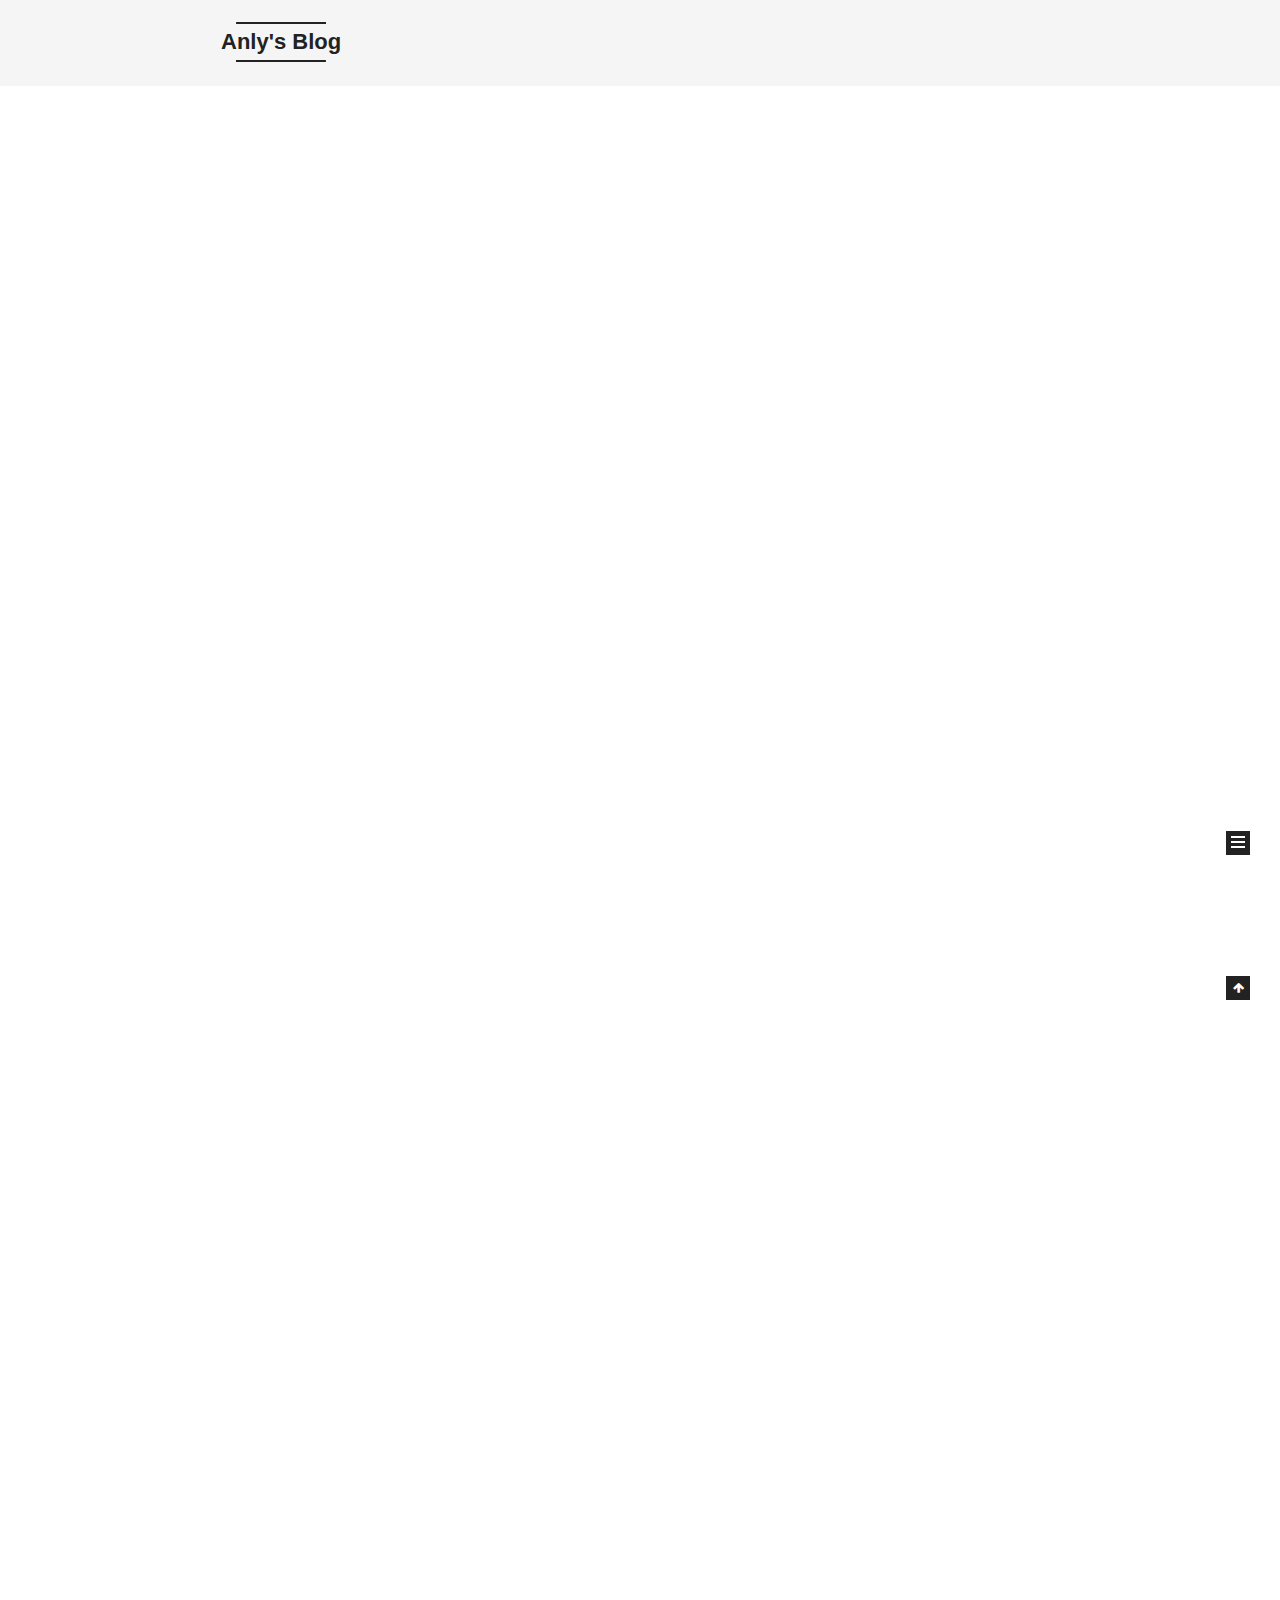
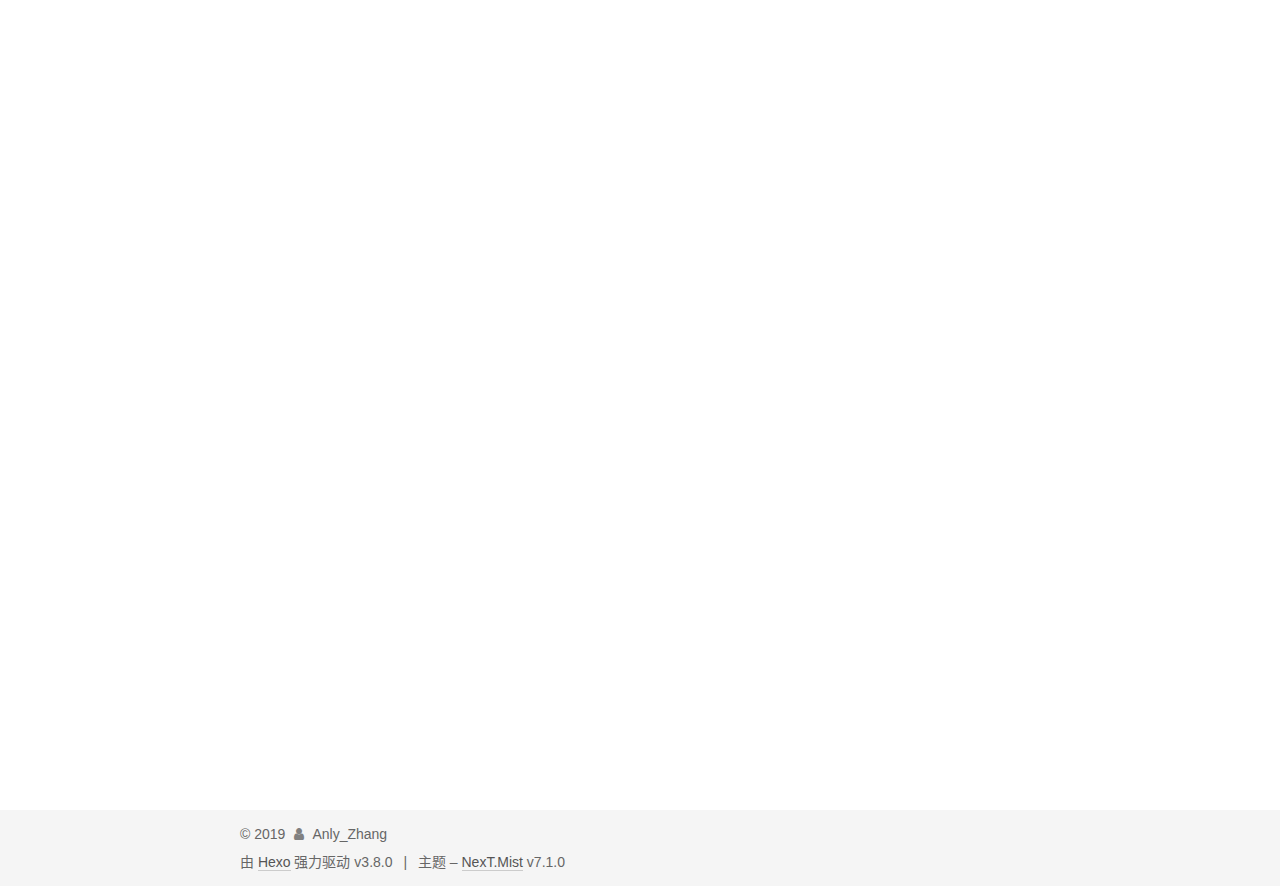
==== index.html @ f2e1e845 "Site updated: 2019-04-03 18:33:13" ====
<!DOCTYPE html>












  


<html class="theme-next mist use-motion" lang="zh-CN">
<head><meta name="generator" content="Hexo 3.8.0">
  <meta charset="UTF-8">
<meta http-equiv="X-UA-Compatible" content="IE=edge">
<meta name="viewport" content="width=device-width, initial-scale=1, maximum-scale=2">
<meta name="theme-color" content="#222">
























<link rel="stylesheet" href="/lib/font-awesome/css/font-awesome.min.css?v=4.6.2">

<link rel="stylesheet" href="/css/main.css?v=7.1.0">


  <link rel="apple-touch-icon" sizes="180x180" href="/images/apple-touch-icon-next.png?v=7.1.0">


  <link rel="icon" type="image/png" sizes="32x32" href="/images/favicon-32x32-next.png?v=7.1.0">


  <link rel="icon" type="image/png" sizes="16x16" href="/images/favicon-16x16-next.png?v=7.1.0">


  <link rel="mask-icon" href="/images/logo.svg?v=7.1.0" color="#222">







<script id="hexo.configurations">
  var NexT = window.NexT || {};
  var CONFIG = {
    root: '/',
    scheme: 'Mist',
    version: '7.1.0',
    sidebar: {"position":"left","display":"post","offset":12,"onmobile":false,"dimmer":false},
    back2top: true,
    back2top_sidebar: false,
    fancybox: false,
    fastclick: false,
    lazyload: false,
    tabs: true,
    motion: {"enable":true,"async":false,"transition":{"post_block":"fadeIn","post_header":"slideDownIn","post_body":"slideDownIn","coll_header":"slideLeftIn","sidebar":"slideUpIn"}},
    algolia: {
      applicationID: '',
      apiKey: '',
      indexName: '',
      hits: {"per_page":10},
      labels: {"input_placeholder":"Search for Posts","hits_empty":"We didn't find any results for the search: ${query}","hits_stats":"${hits} results found in ${time} ms"}
    }
  };
</script>


  




  <meta property="og:type" content="website">
<meta property="og:title" content="Anly&#39;s Blog">
<meta property="og:url" content="http://yoursite.com/index.html">
<meta property="og:site_name" content="Anly&#39;s Blog">
<meta property="og:locale" content="zh-CN">
<meta name="twitter:card" content="summary">
<meta name="twitter:title" content="Anly&#39;s Blog">





  
  
  <link rel="canonical" href="http://yoursite.com/">



<script id="page.configurations">
  CONFIG.page = {
    sidebar: "",
  };
</script>

  <title>Anly's Blog</title>
  












  <noscript>
  <style>
  .use-motion .motion-element,
  .use-motion .brand,
  .use-motion .menu-item,
  .sidebar-inner,
  .use-motion .post-block,
  .use-motion .pagination,
  .use-motion .comments,
  .use-motion .post-header,
  .use-motion .post-body,
  .use-motion .collection-title { opacity: initial; }

  .use-motion .logo,
  .use-motion .site-title,
  .use-motion .site-subtitle {
    opacity: initial;
    top: initial;
  }

  .use-motion .logo-line-before i { left: initial; }
  .use-motion .logo-line-after i { right: initial; }
  </style>
</noscript>

</head>

<body itemscope itemtype="http://schema.org/WebPage" lang="zh-CN">

  
  
    
  

  <div class="container sidebar-position-left 
  page-home">
    <div class="headband"></div>

    <header id="header" class="header" itemscope itemtype="http://schema.org/WPHeader">
      <div class="header-inner"><div class="site-brand-wrapper">
  <div class="site-meta">
    

    <div class="custom-logo-site-title">
      <a href="/" class="brand" rel="start">
        <span class="logo-line-before"><i></i></span>
        <span class="site-title">Anly's Blog</span>
        <span class="logo-line-after"><i></i></span>
      </a>
    </div>
    
      
        <p class="site-subtitle">记录生活、工作、学习、成长过程。</p>
      
    
    
  </div>

  <div class="site-nav-toggle">
    <button aria-label="切换导航栏">
      <span class="btn-bar"></span>
      <span class="btn-bar"></span>
      <span class="btn-bar"></span>
    </button>
  </div>
</div>



<nav class="site-nav">
  
    <ul id="menu" class="menu">
      
        
        
        
          
          <li class="menu-item menu-item-home menu-item-active">

    
    
    
      
    

    

    <a href="/" rel="section"><i class="menu-item-icon fa fa-fw fa-home"></i> <br>首页</a>

  </li>
        
        
        
          
          <li class="menu-item menu-item-database">

    
    
    
      
    

    

    <a href="/categories/database" rel="section"><i class="menu-item-icon fa fa-fw fa-database"></i> <br>database</a>

  </li>
        
        
        
          
          <li class="menu-item menu-item-life">

    
    
    
      
    

    

    <a href="/categories/life" rel="section"><i class="menu-item-icon fa fa-fw fa-th"></i> <br>life</a>

  </li>
        
        
        
          
          <li class="menu-item menu-item-archives">

    
    
    
      
    

    

    <a href="/archives/" rel="section"><i class="menu-item-icon fa fa-fw fa-archive"></i> <br>归档</a>

  </li>
        
        
        
          
          <li class="menu-item menu-item-about">

    
    
    
      
    

    

    <a href="/about/" rel="section"><i class="menu-item-icon fa fa-fw fa-user"></i> <br>关于</a>

  </li>

      
      
        <li class="menu-item menu-item-search">
          
            <a href="javascript:;" class="popup-trigger">
          
            
              <i class="menu-item-icon fa fa-search fa-fw"></i> <br>搜索</a>
        </li>
      
    </ul>
  

  
    

  

  
    <div class="site-search">
      
  <div class="popup search-popup local-search-popup">
  <div class="local-search-header clearfix">
    <span class="search-icon">
      <i class="fa fa-search"></i>
    </span>
    <span class="popup-btn-close">
      <i class="fa fa-times-circle"></i>
    </span>
    <div class="local-search-input-wrapper">
      <input autocomplete="off" placeholder="搜索..." spellcheck="false" type="text" id="local-search-input">
    </div>
  </div>
  <div id="local-search-result"></div>
</div>



    </div>
  
</nav>



  



</div>
    </header>

    


    <main id="main" class="main">
      <div class="main-inner">
        <div class="content-wrap">
          
          <div id="content" class="content">
            
  <section id="posts" class="posts-expand">
    
      

  

  
  
  

  

  <article class="post post-type-normal" itemscope itemtype="http://schema.org/Article">
  
  
  
  <div class="post-block">
    <link itemprop="mainEntityOfPage" href="http://yoursite.com/2019/04/03/pmm-install/">

    <span hidden itemprop="author" itemscope itemtype="http://schema.org/Person">
      <meta itemprop="name" content="Anly_Zhang">
      <meta itemprop="description" content>
      <meta itemprop="image" content="/images/avatar.gif">
    </span>

    <span hidden itemprop="publisher" itemscope itemtype="http://schema.org/Organization">
      <meta itemprop="name" content="Anly's Blog">
    </span>

    
      <header class="post-header">

        
        
          <h1 class="post-title" itemprop="name headline">
                
                
                <a href="/2019/04/03/pmm-install/" class="post-title-link" itemprop="url">PMM部署方案</a>
              
            
          </h1>
        

        <div class="post-meta">
          <span class="post-time">

            
            
            

            
              <span class="post-meta-item-icon">
                <i class="fa fa-calendar-o"></i>
              </span>
              
                <span class="post-meta-item-text">发表于</span>
              

              
                
              

              <time title="创建时间：2019-04-03 17:22:12 / 修改时间：18:32:42" itemprop="dateCreated datePublished" datetime="2019-04-03T17:22:12+08:00">2019-04-03</time>
            

            
              

              
            
          </span>

          
            <span class="post-category">
            
              <span class="post-meta-divider">|</span>
            
              <span class="post-meta-item-icon">
                <i class="fa fa-folder-o"></i>
              </span>
              
                <span class="post-meta-item-text">分类于</span>
              
              
                <span itemprop="about" itemscope itemtype="http://schema.org/Thing"><a href="/categories/database/" itemprop="url" rel="index"><span itemprop="name">database</span></a></span>

                
                
              
            </span>
          

          
            
            
          

          
          

          

          

          

        </div>
      </header>
    

    
    
    
    <div class="post-body" itemprop="articleBody">

      
      

      
        
          <h3 id="安装包准备"><a href="#安装包准备" class="headerlink" title="安装包准备"></a>安装包准备</h3><p>PMM 有两种安装方式：</p>
<ul>
<li>使用Docker进行部署</li>
<li>直接下载官方提供的集成了PMM的OVF文件<h3 id="部署环境"><a href="#部署环境" class="headerlink" title="部署环境"></a>部署环境</h3></li>
</ul>
<ol>
<li>操作系统： Centos 7</li>
<li>内存：3G</li>
<li>硬盘：30GB<h3 id="逻辑架构"><a href="#逻辑架构" class="headerlink" title="逻辑架构"></a>逻辑架构</h3><img src="https://s2.ax1x.com/2019/04/03/AgV8M9.png" alt><h3 id="部署步骤"><a href="#部署步骤" class="headerlink" title="部署步骤"></a>部署步骤</h3></li>
</ol>
<ul>
<li>操作系统是部署Docker<figure class="highlight plain"><table><tr><td class="gutter"><pre><span class="line">1</span><br><span class="line">2</span><br><span class="line">3</span><br></pre></td><td class="code"><pre><span class="line">yum -y install docker</span><br><span class="line">systemctl start docker.service</span><br><span class="line">systemctl enable docker.service</span><br></pre></td></tr></table></figure>
</li>
</ul>
          <!--noindex-->
          
            <div class="post-button text-center">
              <a class="btn" href="/2019/04/03/pmm-install/#more" rel="contents">
                阅读全文 &raquo;
              </a>
            </div>
          
          <!--/noindex-->
        
      
    </div>

    

    
    
    

    

    
      
    
    

    

    <footer class="post-footer">
      

      

      

      
      
        <div class="post-eof"></div>
      
    </footer>
  </div>
  
  
  
  </article>


    
      

  

  
  
  

  

  <article class="post post-type-normal" itemscope itemtype="http://schema.org/Article">
  
  
  
  <div class="post-block">
    <link itemprop="mainEntityOfPage" href="http://yoursite.com/2019/04/03/ogg-silent-install/">

    <span hidden itemprop="author" itemscope itemtype="http://schema.org/Person">
      <meta itemprop="name" content="Anly_Zhang">
      <meta itemprop="description" content>
      <meta itemprop="image" content="/images/avatar.gif">
    </span>

    <span hidden itemprop="publisher" itemscope itemtype="http://schema.org/Organization">
      <meta itemprop="name" content="Anly's Blog">
    </span>

    
      <header class="post-header">

        
        
          <h1 class="post-title" itemprop="name headline">
                
                
                <a href="/2019/04/03/ogg-silent-install/" class="post-title-link" itemprop="url">ogg静默安装</a>
              
            
          </h1>
        

        <div class="post-meta">
          <span class="post-time">

            
            
            

            
              <span class="post-meta-item-icon">
                <i class="fa fa-calendar-o"></i>
              </span>
              
                <span class="post-meta-item-text">发表于</span>
              

              
                
              

              <time title="创建时间：2019-04-03 13:34:34 / 修改时间：16:16:32" itemprop="dateCreated datePublished" datetime="2019-04-03T13:34:34+08:00">2019-04-03</time>
            

            
              

              
            
          </span>

          
            <span class="post-category">
            
              <span class="post-meta-divider">|</span>
            
              <span class="post-meta-item-icon">
                <i class="fa fa-folder-o"></i>
              </span>
              
                <span class="post-meta-item-text">分类于</span>
              
              
                <span itemprop="about" itemscope itemtype="http://schema.org/Thing"><a href="/categories/database/" itemprop="url" rel="index"><span itemprop="name">database</span></a></span>

                
                
              
            </span>
          

          
            
            
          

          
          

          

          

          

        </div>
      </header>
    

    
    
    
    <div class="post-body" itemprop="articleBody">

      
      

      
        
          <h5 id="解压ogg安装包"><a href="#解压ogg安装包" class="headerlink" title="解压ogg安装包"></a>解压ogg安装包</h5><figure class="highlight plain"><table><tr><td class="gutter"><pre><span class="line">1</span><br></pre></td><td class="code"><pre><span class="line">unzip fbo_ggs_Linux_x64_shiphome.zip</span><br></pre></td></tr></table></figure>
<h5 id="创建ogg安装目录"><a href="#创建ogg安装目录" class="headerlink" title="创建ogg安装目录"></a>创建ogg安装目录</h5><figure class="highlight plain"><table><tr><td class="gutter"><pre><span class="line">1</span><br></pre></td><td class="code"><pre><span class="line">mkdir /ogg  该目录需要使用root创建,并授权给oracle用户使用。</span><br></pre></td></tr></table></figure>
<h5 id="配置应答文件"><a href="#配置应答文件" class="headerlink" title="配置应答文件"></a>配置应答文件</h5>
          <!--noindex-->
          
            <div class="post-button text-center">
              <a class="btn" href="/2019/04/03/ogg-silent-install/#more" rel="contents">
                阅读全文 &raquo;
              </a>
            </div>
          
          <!--/noindex-->
        
      
    </div>

    

    
    
    

    

    
      
    
    

    

    <footer class="post-footer">
      

      

      

      
      
        <div class="post-eof"></div>
      
    </footer>
  </div>
  
  
  
  </article>


    
      

  

  
  
  

  

  <article class="post post-type-normal" itemscope itemtype="http://schema.org/Article">
  
  
  
  <div class="post-block">
    <link itemprop="mainEntityOfPage" href="http://yoursite.com/2019/04/02/oracle-backup/">

    <span hidden itemprop="author" itemscope itemtype="http://schema.org/Person">
      <meta itemprop="name" content="Anly_Zhang">
      <meta itemprop="description" content>
      <meta itemprop="image" content="/images/avatar.gif">
    </span>

    <span hidden itemprop="publisher" itemscope itemtype="http://schema.org/Organization">
      <meta itemprop="name" content="Anly's Blog">
    </span>

    
      <header class="post-header">

        
        
          <h1 class="post-title" itemprop="name headline">
                
                
                <a href="/2019/04/02/oracle-backup/" class="post-title-link" itemprop="url">ORACLE数据库备份检查脚本</a>
              
            
          </h1>
        

        <div class="post-meta">
          <span class="post-time">

            
            
            

            
              <span class="post-meta-item-icon">
                <i class="fa fa-calendar-o"></i>
              </span>
              
                <span class="post-meta-item-text">发表于</span>
              

              
                
              

              <time title="创建时间：2019-04-02 18:49:18" itemprop="dateCreated datePublished" datetime="2019-04-02T18:49:18+08:00">2019-04-02</time>
            

            
              

              
                
                <span class="post-meta-divider">|</span>
                

                <span class="post-meta-item-icon">
                  <i class="fa fa-calendar-check-o"></i>
                </span>
                
                  <span class="post-meta-item-text">更新于</span>
                
                <time title="修改时间：2019-04-03 12:11:01" itemprop="dateModified" datetime="2019-04-03T12:11:01+08:00">2019-04-03</time>
              
            
          </span>

          
            <span class="post-category">
            
              <span class="post-meta-divider">|</span>
            
              <span class="post-meta-item-icon">
                <i class="fa fa-folder-o"></i>
              </span>
              
                <span class="post-meta-item-text">分类于</span>
              
              
                <span itemprop="about" itemscope itemtype="http://schema.org/Thing"><a href="/categories/database/" itemprop="url" rel="index"><span itemprop="name">database</span></a></span>

                
                
              
            </span>
          

          
            
            
          

          
          

          

          

          

        </div>
      </header>
    

    
    
    
    <div class="post-body" itemprop="articleBody">

      
      

      
        
          
            <h4 id="ORACLE数据库备份结果检查："><a href="#ORACLE数据库备份结果检查：" class="headerlink" title="ORACLE数据库备份结果检查："></a>ORACLE数据库备份结果检查：</h4><figure class="highlight plain"><table><tr><td class="gutter"><pre><span class="line">1</span><br><span class="line">2</span><br><span class="line">3</span><br><span class="line">4</span><br><span class="line">5</span><br><span class="line">6</span><br><span class="line">7</span><br><span class="line">8</span><br><span class="line">9</span><br><span class="line">10</span><br><span class="line">11</span><br><span class="line">12</span><br><span class="line">13</span><br><span class="line">14</span><br><span class="line">15</span><br><span class="line">16</span><br><span class="line">17</span><br><span class="line">18</span><br><span class="line">19</span><br><span class="line">20</span><br><span class="line">21</span><br><span class="line">22</span><br><span class="line">23</span><br><span class="line">24</span><br></pre></td><td class="code"><pre><span class="line">SELECT A.RECID &quot;BACKUP SET&quot;,</span><br><span class="line">         A.SET_STAMP,</span><br><span class="line">         DECODE (B.INCREMENTAL_LEVEL,</span><br><span class="line">                 &apos;&apos;, DECODE (BACKUP_TYPE, &apos;L&apos;, &apos;Archivelog&apos;, &apos;Full&apos;),</span><br><span class="line">                 1, &apos;Incr-1&apos;,</span><br><span class="line">                 0, &apos;Incr-0&apos;,</span><br><span class="line">                 B.INCREMENTAL_LEVEL)</span><br><span class="line">            &quot;Type LV&quot;,</span><br><span class="line">         B.CONTROLFILE_INCLUDED &quot;including CTL&quot;,</span><br><span class="line">         DECODE (A.STATUS,</span><br><span class="line">                 &apos;A&apos;, &apos;AVAILABLE&apos;,</span><br><span class="line">                 &apos;D&apos;, &apos;DELETED&apos;,</span><br><span class="line">                 &apos;X&apos;, &apos;EXPIRED&apos;,</span><br><span class="line">                 &apos;ERROR&apos;)</span><br><span class="line">            &quot;STATUS&quot;,</span><br><span class="line">         A.DEVICE_TYPE &quot;Device Type&quot;,</span><br><span class="line">         A.START_TIME &quot;Start Time&quot;,</span><br><span class="line">         A.COMPLETION_TIME &quot;Completion Time&quot;,</span><br><span class="line">         A.ELAPSED_SECONDS &quot;Elapsed Seconds&quot;,</span><br><span class="line">         A.TAG &quot;Tag&quot;,</span><br><span class="line">         A.HANDLE &quot;Path&quot;</span><br><span class="line">    FROM GV$BACKUP_PIECE A, GV$BACKUP_SET B</span><br><span class="line">   WHERE A.SET_STAMP = B.SET_STAMP AND A.DELETED = &apos;NO&apos;</span><br><span class="line">ORDER BY A.COMPLETION_TIME DESC;</span><br></pre></td></tr></table></figure>
          
        
      
    </div>

    

    
    
    

    

    
      
    
    

    

    <footer class="post-footer">
      

      

      

      
      
        <div class="post-eof"></div>
      
    </footer>
  </div>
  
  
  
  </article>


    
  </section>

  


          </div>
          

        </div>
        
          
  
  <div class="sidebar-toggle">
    <div class="sidebar-toggle-line-wrap">
      <span class="sidebar-toggle-line sidebar-toggle-line-first"></span>
      <span class="sidebar-toggle-line sidebar-toggle-line-middle"></span>
      <span class="sidebar-toggle-line sidebar-toggle-line-last"></span>
    </div>
  </div>

  <aside id="sidebar" class="sidebar">
    <div class="sidebar-inner">

      

      

      <div class="site-overview-wrap sidebar-panel sidebar-panel-active">
        <div class="site-overview">
          <div class="site-author motion-element" itemprop="author" itemscope itemtype="http://schema.org/Person">
            
              <p class="site-author-name" itemprop="name">Anly_Zhang</p>
              <div class="site-description motion-element" itemprop="description"></div>
          </div>

          
            <nav class="site-state motion-element">
              
                <div class="site-state-item site-state-posts">
                
                  <a href="/archives/">
                
                    <span class="site-state-item-count">3</span>
                    <span class="site-state-item-name">日志</span>
                  </a>
                </div>
              

              
                
                
                <div class="site-state-item site-state-categories">
                  
                    
                    
                      
                    
                    <span class="site-state-item-count">1</span>
                    <span class="site-state-item-name">分类</span>
                  
                </div>
              

              
            </nav>
          

          

          

          

          

          
          

          
            
          
          

        </div>
      </div>

      

      

    </div>
  </aside>
  


        
      </div>
    </main>

    <footer id="footer" class="footer">
      <div class="footer-inner">
        <div class="copyright">&copy; <span itemprop="copyrightYear">2019</span>
  <span class="with-love" id="animate">
    <i class="fa fa-user"></i>
  </span>
  <span class="author" itemprop="copyrightHolder">Anly_Zhang</span>

  

  
</div>


  <div class="powered-by">由 <a href="https://hexo.io" class="theme-link" rel="noopener" target="_blank">Hexo</a> 强力驱动 v3.8.0</div>



  <span class="post-meta-divider">|</span>



  <div class="theme-info">主题 – <a href="https://theme-next.org" class="theme-link" rel="noopener" target="_blank">NexT.Mist</a> v7.1.0</div>




        








        
      </div>
    </footer>

    
      <div class="back-to-top">
        <i class="fa fa-arrow-up"></i>
        
      </div>
    

    

    

    
  </div>

  

<script>
  if (Object.prototype.toString.call(window.Promise) !== '[object Function]') {
    window.Promise = null;
  }
</script>


























  
  <script src="/lib/jquery/index.js?v=2.1.3"></script>

  
  <script src="/lib/velocity/velocity.min.js?v=1.2.1"></script>

  
  <script src="/lib/velocity/velocity.ui.min.js?v=1.2.1"></script>


  


  <script src="/js/utils.js?v=7.1.0"></script>

  <script src="/js/motion.js?v=7.1.0"></script>



  
  


  <script src="/js/schemes/muse.js?v=7.1.0"></script>




  

  


  <script src="/js/next-boot.js?v=7.1.0"></script>


  

  

  

  



  
  <script>
    // Popup Window;
    var isfetched = false;
    var isXml = true;
    // Search DB path;
    var search_path = "search.xml";
    if (search_path.length === 0) {
      search_path = "search.xml";
    } else if (/json$/i.test(search_path)) {
      isXml = false;
    }
    var path = "/" + search_path;
    // monitor main search box;

    var onPopupClose = function (e) {
      $('.popup').hide();
      $('#local-search-input').val('');
      $('.search-result-list').remove();
      $('#no-result').remove();
      $(".local-search-pop-overlay").remove();
      $('body').css('overflow', '');
    }

    function proceedsearch() {
      $("body")
        .append('<div class="search-popup-overlay local-search-pop-overlay"></div>')
        .css('overflow', 'hidden');
      $('.search-popup-overlay').click(onPopupClose);
      $('.popup').toggle();
      var $localSearchInput = $('#local-search-input');
      $localSearchInput.attr("autocapitalize", "none");
      $localSearchInput.attr("autocorrect", "off");
      $localSearchInput.focus();
    }

    // search function;
    var searchFunc = function(path, search_id, content_id) {
      'use strict';

      // start loading animation
      $("body")
        .append('<div class="search-popup-overlay local-search-pop-overlay">' +
          '<div id="search-loading-icon">' +
          '<i class="fa fa-spinner fa-pulse fa-5x fa-fw"></i>' +
          '</div>' +
          '</div>')
        .css('overflow', 'hidden');
      $("#search-loading-icon").css('margin', '20% auto 0 auto').css('text-align', 'center');

      

      $.ajax({
        url: path,
        dataType: isXml ? "xml" : "json",
        async: true,
        success: function(res) {
          // get the contents from search data
          isfetched = true;
          $('.popup').detach().appendTo('.header-inner');
          var datas = isXml ? $("entry", res).map(function() {
            return {
              title: $("title", this).text(),
              content: $("content",this).text(),
              url: $("url" , this).text()
            };
          }).get() : res;
          var input = document.getElementById(search_id);
          var resultContent = document.getElementById(content_id);
          var inputEventFunction = function() {
            var searchText = input.value.trim().toLowerCase();
            var keywords = searchText.split(/[\s\-]+/);
            if (keywords.length > 1) {
              keywords.push(searchText);
            }
            var resultItems = [];
            if (searchText.length > 0) {
              // perform local searching
              datas.forEach(function(data) {
                var isMatch = false;
                var hitCount = 0;
                var searchTextCount = 0;
                var title = data.title.trim();
                var titleInLowerCase = title.toLowerCase();
                var content = data.content.trim().replace(/<[^>]+>/g,"");
                
                var contentInLowerCase = content.toLowerCase();
                var articleUrl = decodeURIComponent(data.url).replace(/\/{2,}/g, '/');
                var indexOfTitle = [];
                var indexOfContent = [];
                // only match articles with not empty titles
                if(title != '') {
                  keywords.forEach(function(keyword) {
                    function getIndexByWord(word, text, caseSensitive) {
                      var wordLen = word.length;
                      if (wordLen === 0) {
                        return [];
                      }
                      var startPosition = 0, position = [], index = [];
                      if (!caseSensitive) {
                        text = text.toLowerCase();
                        word = word.toLowerCase();
                      }
                      while ((position = text.indexOf(word, startPosition)) > -1) {
                        index.push({position: position, word: word});
                        startPosition = position + wordLen;
                      }
                      return index;
                    }

                    indexOfTitle = indexOfTitle.concat(getIndexByWord(keyword, titleInLowerCase, false));
                    indexOfContent = indexOfContent.concat(getIndexByWord(keyword, contentInLowerCase, false));
                  });
                  if (indexOfTitle.length > 0 || indexOfContent.length > 0) {
                    isMatch = true;
                    hitCount = indexOfTitle.length + indexOfContent.length;
                  }
                }

                // show search results

                if (isMatch) {
                  // sort index by position of keyword

                  [indexOfTitle, indexOfContent].forEach(function (index) {
                    index.sort(function (itemLeft, itemRight) {
                      if (itemRight.position !== itemLeft.position) {
                        return itemRight.position - itemLeft.position;
                      } else {
                        return itemLeft.word.length - itemRight.word.length;
                      }
                    });
                  });

                  // merge hits into slices

                  function mergeIntoSlice(text, start, end, index) {
                    var item = index[index.length - 1];
                    var position = item.position;
                    var word = item.word;
                    var hits = [];
                    var searchTextCountInSlice = 0;
                    while (position + word.length <= end && index.length != 0) {
                      if (word === searchText) {
                        searchTextCountInSlice++;
                      }
                      hits.push({position: position, length: word.length});
                      var wordEnd = position + word.length;

                      // move to next position of hit

                      index.pop();
                      while (index.length != 0) {
                        item = index[index.length - 1];
                        position = item.position;
                        word = item.word;
                        if (wordEnd > position) {
                          index.pop();
                        } else {
                          break;
                        }
                      }
                    }
                    searchTextCount += searchTextCountInSlice;
                    return {
                      hits: hits,
                      start: start,
                      end: end,
                      searchTextCount: searchTextCountInSlice
                    };
                  }

                  var slicesOfTitle = [];
                  if (indexOfTitle.length != 0) {
                    slicesOfTitle.push(mergeIntoSlice(title, 0, title.length, indexOfTitle));
                  }

                  var slicesOfContent = [];
                  while (indexOfContent.length != 0) {
                    var item = indexOfContent[indexOfContent.length - 1];
                    var position = item.position;
                    var word = item.word;
                    // cut out 100 characters
                    var start = position - 20;
                    var end = position + 80;
                    if(start < 0){
                      start = 0;
                    }
                    if (end < position + word.length) {
                      end = position + word.length;
                    }
                    if(end > content.length){
                      end = content.length;
                    }
                    slicesOfContent.push(mergeIntoSlice(content, start, end, indexOfContent));
                  }

                  // sort slices in content by search text's count and hits' count

                  slicesOfContent.sort(function (sliceLeft, sliceRight) {
                    if (sliceLeft.searchTextCount !== sliceRight.searchTextCount) {
                      return sliceRight.searchTextCount - sliceLeft.searchTextCount;
                    } else if (sliceLeft.hits.length !== sliceRight.hits.length) {
                      return sliceRight.hits.length - sliceLeft.hits.length;
                    } else {
                      return sliceLeft.start - sliceRight.start;
                    }
                  });

                  // select top N slices in content

                  var upperBound = parseInt('1');
                  if (upperBound >= 0) {
                    slicesOfContent = slicesOfContent.slice(0, upperBound);
                  }

                  // highlight title and content

                  function highlightKeyword(text, slice) {
                    var result = '';
                    var prevEnd = slice.start;
                    slice.hits.forEach(function (hit) {
                      result += text.substring(prevEnd, hit.position);
                      var end = hit.position + hit.length;
                      result += '<b class="search-keyword">' + text.substring(hit.position, end) + '</b>';
                      prevEnd = end;
                    });
                    result += text.substring(prevEnd, slice.end);
                    return result;
                  }

                  var resultItem = '';

                  if (slicesOfTitle.length != 0) {
                    resultItem += "<li><a href='" + articleUrl + "' class='search-result-title'>" + highlightKeyword(title, slicesOfTitle[0]) + "</a>";
                  } else {
                    resultItem += "<li><a href='" + articleUrl + "' class='search-result-title'>" + title + "</a>";
                  }

                  slicesOfContent.forEach(function (slice) {
                    resultItem += "<a href='" + articleUrl + "'>" +
                      "<p class=\"search-result\">" + highlightKeyword(content, slice) +
                      "...</p>" + "</a>";
                  });

                  resultItem += "</li>";
                  resultItems.push({
                    item: resultItem,
                    searchTextCount: searchTextCount,
                    hitCount: hitCount,
                    id: resultItems.length
                  });
                }
              })
            };
            if (keywords.length === 1 && keywords[0] === "") {
              resultContent.innerHTML = '<div id="no-result"><i class="fa fa-search fa-5x"></i></div>'
            } else if (resultItems.length === 0) {
              resultContent.innerHTML = '<div id="no-result"><i class="fa fa-frown-o fa-5x"></i></div>'
            } else {
              resultItems.sort(function (resultLeft, resultRight) {
                if (resultLeft.searchTextCount !== resultRight.searchTextCount) {
                  return resultRight.searchTextCount - resultLeft.searchTextCount;
                } else if (resultLeft.hitCount !== resultRight.hitCount) {
                  return resultRight.hitCount - resultLeft.hitCount;
                } else {
                  return resultRight.id - resultLeft.id;
                }
              });
              var searchResultList = '<ul class=\"search-result-list\">';
              resultItems.forEach(function (result) {
                searchResultList += result.item;
              })
              searchResultList += "</ul>";
              resultContent.innerHTML = searchResultList;
            }
          }

          if ('auto' === 'auto') {
            input.addEventListener('input', inputEventFunction);
          } else {
            $('.search-icon').click(inputEventFunction);
            input.addEventListener('keypress', function (event) {
              if (event.keyCode === 13) {
                inputEventFunction();
              }
            });
          }

          // remove loading animation
          $(".local-search-pop-overlay").remove();
          $('body').css('overflow', '');

          proceedsearch();
        }
      });
    }

    // handle and trigger popup window;
    $('.popup-trigger').click(function(e) {
      e.stopPropagation();
      if (isfetched === false) {
        searchFunc(path, 'local-search-input', 'local-search-result');
      } else {
        proceedsearch();
      };
    });

    $('.popup-btn-close').click(onPopupClose);
    $('.popup').click(function(e){
      e.stopPropagation();
    });
    $(document).on('keyup', function (event) {
      var shouldDismissSearchPopup = event.which === 27 &&
        $('.search-popup').is(':visible');
      if (shouldDismissSearchPopup) {
        onPopupClose();
      }
    });
  </script>





  

  

  

  

  

  

  

  

  

  

  

  

  

  

</body>
</html>
---- css/main.css ----
/* normalize.css v8.0.1 | MIT License | github.com/necolas/normalize.css */
html {
  line-height: 1.15; /* 1 */
  -webkit-text-size-adjust: 100%; /* 2 */
}
body {
  margin: 0;
}
main {
  display: block;
}
h1 {
  font-size: 2em;
  margin: 0.67em 0;
}
hr {
  box-sizing: content-box; /* 1 */
  height: 0; /* 1 */
  overflow: visible; /* 2 */
}
pre {
  font-family: monospace, monospace; /* 1 */
  font-size: 1em; /* 2 */
}
a {
  background-color: transparent;
}
abbr[title] {
  border-bottom: none; /* 1 */
  text-decoration: underline; /* 2 */
  text-decoration: underline dotted; /* 2 */
}
b,
strong {
  font-weight: bolder;
}
code,
kbd,
samp {
  font-family: monospace, monospace; /* 1 */
  font-size: 1em; /* 2 */
}
small {
  font-size: 80%;
}
sub,
sup {
  font-size: 75%;
  line-height: 0;
  position: relative;
  vertical-align: baseline;
}
sub {
  bottom: -0.25em;
}
sup {
  top: -0.5em;
}
img {
  border-style: none;
}
button,
input,
optgroup,
select,
textarea {
  font-family: inherit; /* 1 */
  font-size: 100%; /* 1 */
  line-height: 1.15; /* 1 */
  margin: 0; /* 2 */
}
button,
input {
/* 1 */
  overflow: visible;
}
button,
select {
/* 1 */
  text-transform: none;
}
button,
[type="button"],
[type="reset"],
[type="submit"] {
  -webkit-appearance: button;
}
button::-moz-focus-inner,
[type="button"]::-moz-focus-inner,
[type="reset"]::-moz-focus-inner,
[type="submit"]::-moz-focus-inner {
  border-style: none;
  padding: 0;
}
button:-moz-focusring,
[type="button"]:-moz-focusring,
[type="reset"]:-moz-focusring,
[type="submit"]:-moz-focusring {
  outline: 1px dotted ButtonText;
}
fieldset {
  padding: 0.35em 0.75em 0.625em;
}
legend {
  box-sizing: border-box; /* 1 */
  color: inherit; /* 2 */
  display: table; /* 1 */
  max-width: 100%; /* 1 */
  padding: 0; /* 3 */
  white-space: normal; /* 1 */
}
progress {
  vertical-align: baseline;
}
textarea {
  overflow: auto;
}
[type="checkbox"],
[type="radio"] {
  box-sizing: border-box; /* 1 */
  padding: 0; /* 2 */
}
[type="number"]::-webkit-inner-spin-button,
[type="number"]::-webkit-outer-spin-button {
  height: auto;
}
[type="search"] {
  -webkit-appearance: textfield; /* 1 */
  outline-offset: -2px; /* 2 */
}
[type="search"]::-webkit-search-decoration {
  -webkit-appearance: none;
}
::-webkit-file-upload-button {
  -webkit-appearance: button; /* 1 */
  font: inherit; /* 2 */
}
details {
  display: block;
}
summary {
  display: list-item;
}
template {
  display: none;
}
[hidden] {
  display: none;
}
::selection {
  background: #262a30;
  color: #fff;
}
body {
  position: relative;
  font-family: 'Lato', "PingFang SC", "Microsoft YaHei", sans-serif;
  font-size: 14px;
  line-height: 2;
  color: #555;
  background: #fff;
}
@media (max-width: 991px) {
  body {
    padding-right: 0 !important;
  }
}
@media (min-width: 1200px) {
  body {
    font-size: 16px;
  }
}
h1,
h2,
h3,
h4,
h5,
h6 {
  margin: 20px 0 15px;
  padding: 0;
  font-weight: bold;
  line-height: 1.5;
  font-family: 'Lato', "PingFang SC", "Microsoft YaHei", sans-serif;
}
h1 {
  font-size: 24px;
}
h1 code {
  font-size: 1em;
}
@media (max-width: 767px) {
  h1 {
    font-size: 20px;
  }
  h1 code {
    font-size: 1em;
  }
}
h2 {
  font-size: 22px;
}
h2 code {
  font-size: 1em;
}
@media (max-width: 767px) {
  h2 {
    font-size: 18px;
  }
  h2 code {
    font-size: 1em;
  }
}
h3 {
  font-size: 20px;
}
h3 code {
  font-size: 1em;
}
@media (max-width: 767px) {
  h3 {
    font-size: 16px;
  }
  h3 code {
    font-size: 1em;
  }
}
h4 {
  font-size: 18px;
}
h4 code {
  font-size: 1em;
}
@media (max-width: 767px) {
  h4 {
    font-size: 14px;
  }
  h4 code {
    font-size: 1em;
  }
}
h5 {
  font-size: 16px;
}
h5 code {
  font-size: 1em;
}
@media (max-width: 767px) {
  h5 {
    font-size: 12px;
  }
  h5 code {
    font-size: 1em;
  }
}
h6 {
  font-size: 14px;
}
h6 code {
  font-size: 1em;
}
@media (max-width: 767px) {
  h6 {
    font-size: 10px;
  }
  h6 code {
    font-size: 1em;
  }
}
p {
  margin: 0 0 20px 0;
}
a,
span.exturl {
  overflow-wrap: break-word;
  word-wrap: break-word;
  background-color: transparent;
  color: #555;
  text-decoration: none;
  outline: none;
  border-bottom: 1px solid #999;
  cursor: pointer;
}
a:hover,
span.exturl:hover {
  color: #222;
  border-bottom-color: #222;
}
video {
  max-width: 100%;
  display: block;
  margin-left: auto;
  margin-right: auto;
}
img {
  display: block;
  margin: auto;
  max-width: 100%;
  height: auto;
}
hr {
  margin: 40px 0;
  height: 3px;
  border: none;
  background-color: #ddd;
  background-image: repeating-linear-gradient(-45deg, #fff, #fff 4px, transparent 4px, transparent 8px);
}
blockquote {
  margin: 0;
  padding: 0 15px;
  color: #666;
  border-left: 4px solid #ddd;
}
blockquote cite::before {
  content: "-";
  padding: 0 5px;
}
dt {
  font-weight: 700;
}
dd {
  margin: 0;
  padding: 0;
}
kbd {
  border: 1px solid #ccc;
  border-radius: 0.2em;
  box-shadow: 0.1em 0.1em 0.2em rgba(0,0,0,0.1);
  background-color: #f9f9f9;
  font-family: inherit;
  background-image: linear-gradient(top, #eee, #fff, #eee);
  padding: 0.1em 0.3em;
  white-space: nowrap;
}
.text-left {
  text-align: left;
}
.text-center {
  text-align: center;
}
.text-right {
  text-align: right;
}
.text-justify {
  text-align: justify;
}
.text-nowrap {
  white-space: nowrap;
}
.text-lowercase {
  text-transform: lowercase;
}
.text-uppercase {
  text-transform: uppercase;
}
.text-capitalize {
  text-transform: capitalize;
}
.center-block {
  display: block;
  margin-left: auto;
  margin-right: auto;
}
.clearfix:before,
.clearfix:after {
  content: " ";
  display: table;
}
.clearfix:after {
  clear: both;
}
.pullquote {
  width: 45%;
}
.pullquote.left {
  float: left;
  margin-left: 5px;
  margin-right: 10px;
}
.pullquote.right {
  float: right;
  margin-left: 10px;
  margin-right: 5px;
}
.affix {
  position: fixed;
}
.translation {
  margin-top: -20px;
  font-size: 14px;
  color: #999;
}
.scrollbar-measure {
  width: 100px;
  height: 100px;
  overflow: scroll;
  position: absolute;
  top: -9999px;
}
.use-motion .motion-element {
  opacity: 0;
}
.table-container {
  margin: 20px 0;
  overflow: auto;
  -webkit-overflow-scrolling: touch;
}
table {
  width: 100%;
  border-collapse: collapse;
  border-spacing: 0;
  font-size: 14px;
}
table > tbody > tr:nth-of-type(odd) {
  background-color: #f9f9f9;
}
table > tbody > tr:hover {
  background-color: #f5f5f5;
}
caption,
th,
td {
  padding: 8px;
  text-align: left;
  vertical-align: middle;
  font-weight: normal;
}
th,
td {
  border: 1px solid #ddd;
  border-bottom: 3px solid #ddd;
}
th {
  padding-bottom: 10px;
  font-weight: 700;
}
td {
  border-bottom-width: 1px;
}
html,
body {
  height: 100%;
}
.container {
  position: relative;
}
.header-inner {
  margin: 0 auto;
  padding: 100px 0 70px;
  width: 700px;
}
@media (min-width: 1200px) {
  .container .header-inner {
    width: 800px;
  }
}
@media (min-width: 1600px) {
  .container .header-inner {
    width: 900px;
  }
}
.main-inner {
  margin: 0 auto;
  width: 700px;
}
@media (min-width: 1200px) {
  .container .main-inner {
    width: 800px;
  }
}
@media (min-width: 1600px) {
  .container .main-inner {
    width: 900px;
  }
}
.footer {
  padding: 20px 0;
}
.footer-inner {
  box-sizing: border-box;
  margin: 0px auto;
  width: 700px;
}
@media (min-width: 1200px) {
  .container .footer-inner {
    width: 800px;
  }
}
@media (min-width: 1600px) {
  .container .footer-inner {
    width: 900px;
  }
}
pre,
.highlight {
  overflow: auto;
  margin: 20px 0;
  padding: 0;
  font-size: 14px;
  color: #4d4d4c;
  background: #f7f7f7;
  line-height: 1.6;
}
pre,
code {
  font-family: consolas, Menlo, "PingFang SC", "Microsoft YaHei", monospace;
}
code {
  overflow-wrap: break-word;
  word-wrap: break-word;
  padding: 2px 4px;
  color: #555;
  background: #eee;
  border-radius: 3px;
  font-size: 14px;
}
pre {
  padding: 10px;
}
pre code {
  padding: 0;
  color: #4d4d4c;
  background: none;
  text-shadow: none;
}
.highlight {
  border-radius: 1px;
}
.highlight pre {
  border: none;
  margin: 0;
  padding: 10px 0;
}
.highlight table {
  margin: 0;
  width: auto;
  border: none;
}
.highlight td {
  border: none;
  padding: 0;
}
.highlight figcaption {
  font-size: 1em;
  color: #4d4d4c;
  line-height: 1em;
  margin-bottom: 1em;
  margin: 0em;
  padding: 0.5em;
  background: #eee;
  border-bottom: 1px solid #e9e9e9;
}
.highlight figcaption:before,
.highlight figcaption:after {
  content: " ";
  display: table;
}
.highlight figcaption:after {
  clear: both;
}
.highlight figcaption a {
  float: right;
  color: #4d4d4c;
}
.highlight figcaption a:hover {
  border-bottom-color: #4d4d4c;
}
.highlight .gutter pre {
  padding-left: 10px;
  padding-right: 10px;
  color: #869194;
  text-align: right;
  background-color: #eff2f3;
}
.highlight .code pre {
  width: 100%;
  padding-left: 10px;
  padding-right: 10px;
  background-color: #f7f7f7;
}
.highlight .line {
  height: 20px;
}
.gutter {
  -webkit-user-select: none;
  -moz-user-select: none;
  -ms-user-select: none;
  user-select: none;
}
.gist table {
  width: auto;
}
.gist table td {
  border: none;
}
pre .deletion {
  background: #fdd;
}
pre .addition {
  background: #dfd;
}
pre .meta {
  color: #8959a8;
}
pre .comment {
  color: #8e908c;
}
pre .variable,
pre .attribute,
pre .tag,
pre .name,
pre .regexp,
pre .ruby .constant,
pre .xml .tag .title,
pre .xml .pi,
pre .xml .doctype,
pre .html .doctype,
pre .css .id,
pre .css .class,
pre .css .pseudo {
  color: #c82829;
}
pre .number,
pre .preprocessor,
pre .built_in,
pre .builtin-name,
pre .literal,
pre .params,
pre .constant,
pre .command {
  color: #f5871f;
}
pre .ruby .class .title,
pre .css .rules .attribute,
pre .string,
pre .symbol,
pre .value,
pre .inheritance,
pre .header,
pre .ruby .symbol,
pre .xml .cdata,
pre .special,
pre .formula {
  color: #718c00;
}
pre .title,
pre .css .hexcolor {
  color: #3e999f;
}
pre .function,
pre .python .decorator,
pre .python .title,
pre .ruby .function .title,
pre .ruby .title .keyword,
pre .perl .sub,
pre .javascript .title,
pre .coffeescript .title {
  color: #4271ae;
}
pre .keyword,
pre .javascript .function {
  color: #8959a8;
}
.posts-expand .post-body img.full-image {
  border: none;
}
.blockquote-center,
.page-home .post-type-quote blockquote,
.page-post-detail .post-type-quote blockquote {
  position: relative;
  margin: 40px 0;
  padding: 0;
  border-left: none;
  text-align: center;
}
.blockquote-center::before,
.page-home .post-type-quote blockquote::before,
.page-post-detail .post-type-quote blockquote::before,
.blockquote-center::after,
.page-home .post-type-quote blockquote::after,
.page-post-detail .post-type-quote blockquote::after {
  position: absolute;
  content: ' ';
  display: block;
  width: 100%;
  height: 24px;
  opacity: 0.2;
  background-repeat: no-repeat;
  background-position: 0 -6px;
  background-size: 22px 22px;
}
.blockquote-center::before,
.page-home .post-type-quote blockquote::before,
.page-post-detail .post-type-quote blockquote::before {
  top: -20px;
  background-image: url("../images/quote-l.svg");
  border-top: 1px solid #ccc;
}
.blockquote-center::after,
.page-home .post-type-quote blockquote::after,
.page-post-detail .post-type-quote blockquote::after {
  bottom: -20px;
  background-image: url("../images/quote-r.svg");
  border-bottom: 1px solid #ccc;
  background-position: 100% 8px;
}
.blockquote-center p,
.page-home .post-type-quote blockquote p,
.page-post-detail .post-type-quote blockquote p,
.blockquote-center div,
.page-home .post-type-quote blockquote div,
.page-post-detail .post-type-quote blockquote div {
  text-align: center;
}
.post .post-body .group-picture img {
  box-sizing: border-box;
  padding: 0 3px;
  border: none;
}
.post .group-picture-row {
  overflow: hidden;
  margin-top: 6px;
}
.post .group-picture-row:first-child {
  margin-top: 0;
}
.post .group-picture-column {
  float: left;
}
.page-post-detail .post-body .group-picture-column {
  float: none;
  margin-top: 10px;
  width: auto !important;
}
.page-post-detail .post-body .group-picture-column img {
  margin: 0 auto;
}
.page-archive .group-picture-container {
  overflow: hidden;
}
.page-archive .group-picture-row {
  float: left;
}
.page-archive .group-picture-row:first-child {
  margin-top: 6px;
}
.page-archive .group-picture-column {
  max-width: 150px;
  max-height: 150px;
}
.post-body .label {
  display: inline;
  padding: 0 2px;
}
.post-body .label.default {
  background-color: #f0f0f0;
}
.post-body .label.primary {
  background-color: #efe6f7;
}
.post-body .label.info {
  background-color: #e5f2f8;
}
.post-body .label.success {
  background-color: #e7f4e9;
}
.post-body .label.warning {
  background-color: #fcf6e1;
}
.post-body .label.danger {
  background-color: #fae8eb;
}
.post-body .note {
  position: relative;
  padding: 15px;
  margin-bottom: 20px;
  border: 1px solid #eee;
  border-left-width: 5px;
  border-radius: 3px;
}
.post-body .note h2,
.post-body .note h3,
.post-body .note h4,
.post-body .note h5,
.post-body .note h6 {
  margin-top: 0;
  margin-bottom: 0;
  border-bottom: initial;
  padding-top: 0 !important;
}
.post-body .note p:first-child,
.post-body .note ul:first-child,
.post-body .note ol:first-child,
.post-body .note table:first-child,
.post-body .note pre:first-child,
.post-body .note blockquote:first-child {
  margin-top: 0;
}
.post-body .note p:last-child,
.post-body .note ul:last-child,
.post-body .note ol:last-child,
.post-body .note table:last-child,
.post-body .note pre:last-child,
.post-body .note blockquote:last-child {
  margin-bottom: 0;
}
.post-body .note.default {
  border-left-color: #777;
}
.post-body .note.default h2,
.post-body .note.default h3,
.post-body .note.default h4,
.post-body .note.default h5,
.post-body .note.default h6 {
  color: #777;
}
.post-body .note.primary {
  border-left-color: #6f42c1;
}
.post-body .note.primary h2,
.post-body .note.primary h3,
.post-body .note.primary h4,
.post-body .note.primary h5,
.post-body .note.primary h6 {
  color: #6f42c1;
}
.post-body .note.info {
  border-left-color: #428bca;
}
.post-body .note.info h2,
.post-body .note.info h3,
.post-body .note.info h4,
.post-body .note.info h5,
.post-body .note.info h6 {
  color: #428bca;
}
.post-body .note.success {
  border-left-color: #5cb85c;
}
.post-body .note.success h2,
.post-body .note.success h3,
.post-body .note.success h4,
.post-body .note.success h5,
.post-body .note.success h6 {
  color: #5cb85c;
}
.post-body .note.warning {
  border-left-color: #f0ad4e;
}
.post-body .note.warning h2,
.post-body .note.warning h3,
.post-body .note.warning h4,
.post-body .note.warning h5,
.post-body .note.warning h6 {
  color: #f0ad4e;
}
.post-body .note.danger {
  border-left-color: #d9534f;
}
.post-body .note.danger h2,
.post-body .note.danger h3,
.post-body .note.danger h4,
.post-body .note.danger h5,
.post-body .note.danger h6 {
  color: #d9534f;
}
.post-body .tabs {
  position: relative;
  display: block;
  margin-bottom: 20px;
  padding-top: 10px;
}
.post-body .tabs ul.nav-tabs {
  margin: 0;
  padding: 0;
  display: flex;
  margin-bottom: -1px;
}
@media (max-width: 413px) {
  .post-body .tabs ul.nav-tabs {
    display: block;
    margin-bottom: 5px;
  }
}
.post-body .tabs ul.nav-tabs li.tab {
  list-style-type: none !important;
  margin: 0 0.25em 0 0;
  border-top: 3px solid transparent;
  border-left: 1px solid transparent;
  border-right: 1px solid transparent;
}
@media (max-width: 413px) {
  .post-body .tabs ul.nav-tabs li.tab {
    margin: initial;
    border-top: 1px solid transparent;
    border-left: 3px solid transparent;
    border-right: 1px solid transparent;
    border-bottom: 1px solid transparent;
  }
}
.post-body .tabs ul.nav-tabs li.tab a {
  outline: 0;
  border-bottom: initial;
  display: block;
  line-height: 1.8em;
  padding: 0.25em 0.75em;
  transition-duration: 0.2s;
  transition-timing-function: ease-out;
  transition-delay: 0s;
}
.post-body .tabs ul.nav-tabs li.tab a i {
  width: 1.285714285714286em;
}
.post-body .tabs ul.nav-tabs li.tab.active {
  border-top: 3px solid #fc6423;
  border-left: 1px solid #ddd;
  border-right: 1px solid #ddd;
  background-color: #fff;
}
@media (max-width: 413px) {
  .post-body .tabs ul.nav-tabs li.tab.active {
    border-top: 1px solid #ddd;
    border-left: 3px solid #fc6423;
    border-right: 1px solid #ddd;
    border-bottom: 1px solid #ddd;
  }
}
.post-body .tabs ul.nav-tabs li.tab.active a {
  cursor: default;
  color: #555;
}
.post-body .tabs .tab-content {
  background-color: #fff;
}
.post-body .tabs .tab-content .tab-pane {
  border: 1px solid #ddd;
  padding: 20px 20px 0 20px;
}
.post-body .tabs .tab-content .tab-pane:not(.active) {
  display: none;
}
.post-body .tabs .tab-content .tab-pane.active {
  display: block;
}
.btn {
  display: inline-block;
  padding: 0 20px;
  font-size: 14px;
  color: #555;
  background: transparent;
  border: 2px solid #222;
  text-decoration: none;
  border-radius: 0;
  transition-property: background-color;
  transition-duration: 0.2s;
  transition-timing-function: ease-in-out;
  transition-delay: 0s;
  line-height: 2;
}
.btn:hover {
  border-color: #222;
  color: #222;
  background: #fff;
}
.btn +.btn {
  margin: 0 0 8px 8px;
}
.btn .fa-fw {
  width: 1.285714285714286em;
  text-align: left;
}
.btn-bar {
  display: block;
  width: 22px;
  height: 2px;
  background: #555;
  border-radius: 1px;
}
.btn-bar+.btn-bar {
  margin-top: 4px;
}
.pagination {
  margin: 120px 0 40px;
  text-align: center;
  border-top: 1px solid #eee;
}
.page-number-basic,
.pagination .prev,
.pagination .next,
.pagination .page-number,
.pagination .space {
  display: inline-block;
  position: relative;
  top: -1px;
  margin: 0 10px;
  padding: 0 11px;
}
@media (max-width: 767px) {
  .page-number-basic,
  .pagination .prev,
  .pagination .next,
  .pagination .page-number,
  .pagination .space {
    margin: 0 5px;
  }
}
.pagination .prev,
.pagination .next,
.pagination .page-number {
  border-bottom: 0;
  border-top: 1px solid #eee;
  transition-property: border-color;
  transition-duration: 0.2s;
  transition-timing-function: ease-in-out;
  transition-delay: 0s;
}
.pagination .prev:hover,
.pagination .next:hover,
.pagination .page-number:hover {
  border-top-color: #222;
}
.pagination .space {
  padding: 0;
  margin: 0;
}
.pagination .prev {
  margin-left: 0;
}
.pagination .next {
  margin-right: 0;
}
.pagination .page-number.current {
  color: #fff;
  background: #ccc;
  border-top-color: #ccc;
}
@media (max-width: 767px) {
  .pagination {
    border-top: none;
  }
  .pagination .prev,
  .pagination .next,
  .pagination .page-number {
    margin-bottom: 10px;
    border-top: 0;
    border-bottom: 1px solid #eee;
    padding: 0 10px;
  }
  .pagination .prev:hover,
  .pagination .next:hover,
  .pagination .page-number:hover {
    border-bottom-color: #222;
  }
}
.comments {
  margin: 60px 20px 0;
}
.back-to-top {
  box-sizing: border-box;
  position: fixed;
  bottom: -100px;
  right: 30px;
  z-index: 1050;
  padding: 0 6px;
  width: 24px;
  background: #222;
  font-size: 12px;
  opacity: 1;
  color: #fff;
  cursor: pointer;
  text-align: center;
  transition-property: bottom;
  transition-duration: 0.2s;
  transition-timing-function: ease-in-out;
  transition-delay: 0s;
}
.back-to-top.back-to-top-on {
  bottom: 19px;
}
.back-to-top:hover {
  color: #87daff;
}
.header {
  background: transparent;
}
.header-inner {
  position: relative;
}
.headband {
  height: 3px;
  background: #222;
}
.site-meta {
  margin: 0;
  text-align: left;
}
@media (max-width: 767px) {
  .site-meta {
    text-align: center;
  }
}
.brand {
  position: relative;
  display: inline-block;
  padding: 0 40px;
  color: #222;
  background: #222;
  border-bottom: none;
}
.brand:hover {
  color: #222;
}
.logo {
  display: inline-block;
  margin-right: 5px;
  line-height: 36px;
  vertical-align: top;
}
.site-title {
  display: inline-block;
  vertical-align: top;
  line-height: 36px;
  font-size: 20px;
  font-weight: normal;
  font-family: 'Lato', "PingFang SC", "Microsoft YaHei", sans-serif;
}
.site-subtitle {
  margin-top: 10px;
  font-size: 13px;
  color: #999;
}
.use-motion .brand {
  opacity: 0;
}
.use-motion .logo,
.use-motion .site-title,
.use-motion .site-subtitle,
.use-motion .custom-logo-image {
  opacity: 0;
  position: relative;
  top: -10px;
}
.site-nav-toggle {
  display: none;
  position: absolute;
  top: 10px;
  left: 10px;
}
@media (max-width: 767px) {
  .site-nav-toggle {
    display: block;
  }
}
.site-nav-toggle button {
  margin-top: 2px;
  padding: 9px 10px;
  background: transparent;
  border: none;
}
@media (max-width: 767px) {
  .site-nav {
    display: none;
    margin: 0 -10px;
    padding: 0 10px;
    clear: both;
    border-top: 1px solid #ddd;
  }
}
@media (min-width: 768px) and (max-width: 991px) {
  .site-nav {
    display: block !important;
  }
}
@media (min-width: 992px) {
  .site-nav {
    display: block !important;
  }
}
.menu {
  margin-top: 20px;
  padding-left: 0;
  text-align: center;
}
.menu .menu-item {
  display: inline-block;
  margin: 0 10px;
  list-style: none;
}
@media (max-width: 767px) {
  .menu .menu-item {
    margin-top: 10px;
  }
}
.menu .menu-item a,
.menu .menu-item span.exturl {
  display: block;
  font-size: 13px;
  line-height: inherit;
  border-bottom: 1px solid transparent;
  transition-property: border-color;
  transition-duration: 0.2s;
  transition-timing-function: ease-in-out;
  transition-delay: 0s;
}
.menu .menu-item a:hover,
.menu .menu-item span.exturl:hover {
  border-bottom-color: #222;
}
.menu .menu-item .fa {
  margin-right: 5px;
}
.use-motion .menu-item {
  opacity: 0;
}
.post-body {
  overflow-wrap: break-word;
  word-wrap: break-word;
  font-family: 'Lato', "PingFang SC", "Microsoft YaHei", sans-serif;
}
.post-body span.exturl .fa {
  font-size: 14px;
  margin-left: 4px;
}
.post-body .fancybox img {
  display: block !important;
  margin: 0 auto;
  cursor: pointer;
  cursor: zoom-in;
}
.post-body .image-caption,
.post-body .figure .caption {
  margin: -20px auto 15px;
  text-align: center;
  font-size: 14px;
  color: #999;
  font-weight: bold;
  line-height: 1;
}
.post-sticky-flag {
  display: inline-block;
  font-size: 16px;
  transform: rotate(30deg);
}
.use-motion .post-block,
.use-motion .pagination,
.use-motion .comments {
  opacity: 0;
}
.use-motion .post-header {
  opacity: 0;
}
.use-motion .post-body {
  opacity: 0;
}
.use-motion .collection-title {
  opacity: 0;
}
.posts-expand {
  padding-top: 40px;
}
@media (max-width: 767px) {
  .posts-expand {
    margin: 0 20px;
  }
  .post-body pre .gutter pre {
    padding-right: 10px;
  }
  .post-body .highlight {
    margin-left: 0px;
    margin-right: 0px;
    padding: 0;
  }
  .post-body .highlight .gutter pre {
    padding-right: 10px;
  }
}
@media (min-width: 992px) {
  .posts-expand .post-body {
    text-align: justify;
  }
}
@media (max-width: 991px) {
  .posts-expand .post-body {
    text-align: justify;
  }
}
.posts-expand .post-body h2,
.posts-expand .post-body h3,
.posts-expand .post-body h4,
.posts-expand .post-body h5,
.posts-expand .post-body h6 {
  padding-top: 10px;
}
.posts-expand .post-body h2 .header-anchor,
.posts-expand .post-body h3 .header-anchor,
.posts-expand .post-body h4 .header-anchor,
.posts-expand .post-body h5 .header-anchor,
.posts-expand .post-body h6 .header-anchor {
  float: right;
  margin-left: 10px;
  color: #ccc;
  border-bottom-style: none;
  visibility: hidden;
}
.posts-expand .post-body h2 .header-anchor:hover,
.posts-expand .post-body h3 .header-anchor:hover,
.posts-expand .post-body h4 .header-anchor:hover,
.posts-expand .post-body h5 .header-anchor:hover,
.posts-expand .post-body h6 .header-anchor:hover {
  color: inherit;
}
.posts-expand .post-body h2:hover .header-anchor,
.posts-expand .post-body h3:hover .header-anchor,
.posts-expand .post-body h4:hover .header-anchor,
.posts-expand .post-body h5:hover .header-anchor,
.posts-expand .post-body h6:hover .header-anchor {
  visibility: visible;
}
.posts-expand .post-body img {
  box-sizing: border-box;
  margin: 0 auto 25px;
  padding: 3px;
  border: 1px solid #ddd;
}
@media (max-width: 767px) {
  .posts-collapse {
    margin: 0 20px;
  }
  .posts-collapse .post-title,
  .posts-collapse .post-meta {
    display: block;
    width: auto;
    text-align: left;
  }
}
.posts-collapse {
  position: relative;
  z-index: 1010;
  margin-left: 0;
}
.posts-collapse::after {
  content: " ";
  position: absolute;
  top: 20px;
  left: 0;
  margin-left: -2px;
  width: 4px;
  height: 100%;
  background: #f5f5f5;
  z-index: -1;
}
@media (max-width: 767px) {
  .posts-collapse {
    margin: 0 20px;
  }
}
.posts-collapse .collection-title {
  position: relative;
  margin: 60px 0;
}
.posts-collapse .collection-title h1,
.posts-collapse .collection-title h2 {
  margin-left: 20px;
}
.posts-collapse .collection-title small {
  color: #bbb;
  margin-left: 5px;
}
.posts-collapse .collection-title::before {
  content: " ";
  position: absolute;
  left: 0;
  top: 50%;
  margin-left: -4px;
  margin-top: -4px;
  width: 8px;
  height: 8px;
  background: #bbb;
  border-radius: 50%;
}
.posts-collapse .post {
  margin: 30px 0;
}
.posts-collapse .post-header {
  position: relative;
  transition-duration: 0.2s;
  transition-timing-function: ease-in-out;
  transition-delay: 0s;
  transition-property: border;
  border-bottom: 1px dashed #ccc;
}
.posts-collapse .post-header::before {
  content: " ";
  position: absolute;
  left: 0;
  top: 12px;
  width: 6px;
  height: 6px;
  margin-left: -4px;
  background: #bbb;
  border-radius: 50%;
  border: 1px solid #fff;
  transition-duration: 0.2s;
  transition-timing-function: ease-in-out;
  transition-delay: 0s;
  transition-property: background;
}
.posts-collapse .post-header:hover {
  border-bottom-color: #666;
}
.posts-collapse .post-header:hover::before {
  background: #222;
}
.posts-collapse .post-meta {
  position: absolute;
  font-size: 12px;
  left: 20px;
  top: 5px;
}
.posts-collapse .post-comments-count {
  display: none;
}
.posts-collapse .post-title {
  margin-left: 60px;
  font-size: 16px;
  font-weight: normal;
  line-height: inherit;
}
.posts-collapse .post-title::after {
  margin-left: 3px;
  opacity: 0.6;
}
.posts-collapse .post-title a,
.posts-collapse .post-title span.exturl {
  color: #666;
  border-bottom: none;
}
.page-home .post-type-quote .post-header,
.page-post-detail .post-type-quote .post-header,
.page-home .post-type-quote .post-tags,
.page-post-detail .post-type-quote .post-tags {
  display: none;
}
.posts-expand .post-title {
  overflow-wrap: break-word;
  word-wrap: break-word;
  text-align: center;
  font-weight: 400;
}
.posts-expand .post-title-link {
  display: inline-block;
  position: relative;
  color: #555;
  border-bottom: none;
  line-height: 1.2;
  vertical-align: top;
}
.posts-expand .post-title-link::before {
  content: "";
  position: absolute;
  width: 100%;
  height: 2px;
  bottom: 0;
  left: 0;
  background-color: #000;
  visibility: hidden;
  transform: scaleX(0);
  transition-duration: 0.2s;
  transition-timing-function: ease-in-out;
  transition-delay: 0s;
}
.posts-expand .post-title-link:hover::before {
  visibility: visible;
  transform: scaleX(1);
}
.posts-expand .post-title-link .fa {
  font-size: 20px;
  margin-left: 5px;
}
.posts-expand .post-meta {
  margin: 3px 0 60px 0;
  color: #999;
  font-family: 'Lato', "PingFang SC", "Microsoft YaHei", sans-serif;
  font-size: 12px;
  text-align: center;
}
.posts-expand .post-meta .post-category-list {
  display: inline-block;
  margin: 0;
  padding: 3px;
}
.posts-expand .post-meta .post-category-list-link {
  color: #999;
}
.posts-expand .post-meta .post-description {
  font-size: 14px;
  margin-top: 2px;
}
.posts-expand .post-meta time {
  border-bottom: 1px dashed #999;
  cursor: help;
}
.post-meta-divider {
  margin: 0 0.5em;
}
.post-meta-item-icon {
  margin-right: 3px;
}
@media (min-width: 768px) and (max-width: 991px) {
  .post-meta-item-icon {
    display: inline-block;
  }
}
@media (max-width: 767px) {
  .post-meta-item-icon {
    display: inline-block;
  }
}
@media (min-width: 768px) and (max-width: 991px) {
  .post-meta-item-text {
    display: none;
  }
}
@media (max-width: 767px) {
  .post-meta-item-text {
    display: none;
  }
}
.post-button {
  margin-top: 40px;
}
.posts-expand .post-tags {
  margin-top: 40px;
  text-align: center;
}
.posts-expand .post-tags a {
  display: inline-block;
  margin-right: 10px;
  font-size: 13px;
}
.post-nav {
  display: table;
  margin-top: 15px;
  width: 100%;
  border-top: 1px solid #eee;
}
.post-nav-divider {
  display: table-cell;
  width: 10%;
}
.post-nav-item {
  display: table-cell;
  padding: 10px 0 0 0;
  width: 45%;
  vertical-align: top;
}
.post-nav-item a {
  position: relative;
  display: block;
  line-height: 25px;
  font-size: 14px;
  color: #555;
  border-bottom: none;
}
.post-nav-item a:hover {
  color: #222;
  border-bottom: none;
}
.post-nav-item a:active {
  top: 2px;
}
.post-nav-item .fa {
  font-size: 12px;
  margin-right: 5px;
}
.post-nav-next a {
  padding-left: 5px;
}
.post-nav-prev {
  text-align: right;
}
.post-nav-prev a {
  padding-right: 5px;
}
.post-nav-prev .fa {
  margin-left: 5px;
}
.posts-expand .post-eof {
  margin: 80px auto 60px;
  width: 8%;
  height: 1px;
  background: #ccc;
  text-align: center;
}
.post:last-child .post-eof {
  display: none;
}
.post-gallery {
  display: table;
  table-layout: fixed;
  width: 100%;
  border-collapse: separate;
}
.post-gallery-row {
  display: table-row;
}
.post-gallery .post-gallery-img {
  display: table-cell;
  text-align: center;
  vertical-align: middle;
  border: none;
}
.post-gallery .post-gallery-img img {
  max-width: 100%;
  max-height: 100%;
  border: none;
}
.fancybox-close,
.fancybox-close:hover {
  border: none;
}
.rtl.post-body p,
.rtl.post-body a,
.rtl.post-body h1,
.rtl.post-body h2,
.rtl.post-body h3,
.rtl.post-body h4,
.rtl.post-body h5,
.rtl.post-body h6,
.rtl.post-body li,
.rtl.post-body ul,
.rtl.post-body ol {
  direction: rtl;
  font-family: UKIJ Ekran;
}
.rtl.post-title {
  font-family: UKIJ Ekran;
}
.sidebar {
  position: fixed;
  right: 0;
  top: 0;
  bottom: 0;
  width: 0;
  z-index: 1040;
  box-shadow: inset 0 2px 6px #000;
  background: #222;
}
.sidebar a,
.sidebar span.exturl {
  color: #999;
  border-bottom-color: #555;
}
.sidebar a:hover,
.sidebar span.exturl:hover {
  color: #eee;
  border-bottom-color: #eee;
}
@media (max-width: 991px) {
  .sidebar {
    display: none;
  }
}
.sidebar-inner {
  position: relative;
  padding: 20px 10px;
  color: #999;
  text-align: center;
}
.site-overview-wrap {
  overflow: hidden;
}
.site-overview {
  overflow-y: auto;
  overflow-x: hidden;
}
.cc-license {
  margin-top: 10px;
  text-align: center;
}
.cc-license .cc-opacity {
  opacity: 0.7;
  border-bottom: none;
}
.cc-license .cc-opacity:hover {
  opacity: 0.9;
}
.cc-license img {
  display: inline-block;
}
.sidebar-toggle {
  position: fixed;
  right: 30px;
  bottom: 45px;
  width: 14px;
  height: 14px;
  padding: 5px;
  background: #222;
  line-height: 0;
  z-index: 1050;
  cursor: pointer;
}
.sidebar-toggle:hover .sidebar-toggle-line {
  background: #87daff;
}
@media (max-width: 991px) {
  .sidebar-toggle {
    display: none;
  }
}
.sidebar-toggle-line {
  position: relative;
  display: inline-block;
  vertical-align: top;
  height: 2px;
  width: 100%;
  background: #fff;
  margin-top: 3px;
}
.sidebar-toggle-line:first-child {
  margin-top: 0;
}
.site-author-image {
  display: block;
  margin: 0 auto;
  padding: 2px;
  max-width: 96px;
  height: auto;
  border: 2px solid #333;
  opacity: 1;
}
.site-author-name {
  margin: 5px 0 0;
  text-align: center;
  color: #f5f5f5;
  font-weight: normal;
}
.site-description {
  margin-top: 5px;
  text-align: center;
  font-size: 14px;
  color: #999;
}
.links-of-author {
  margin-top: 20px;
}
.links-of-author a,
.links-of-author span.exturl {
  display: inline-block;
  vertical-align: middle;
  margin-right: 10px;
  margin-bottom: 10px;
  border-bottom-color: #555;
  font-size: 13px;
}
.links-of-author a:before,
.links-of-author span.exturl:before {
  display: inline-block;
  vertical-align: middle;
  margin-right: 3px;
  content: " ";
  width: 4px;
  height: 4px;
  border-radius: 50%;
  background: #8230ff;
}
.feed-link,
.chat {
  margin-top: 10px;
}
.feed-link a,
.chat a {
  display: inline-block;
  padding: 0 15px;
  color: #fc6423;
  border: 1px solid #fc6423 !important;
  border-radius: 4px;
}
.feed-link a i,
.chat a i {
  color: #fc6423;
  font-size: 14px;
}
.feed-link a:hover,
.chat a:hover {
  color: #fff;
  background: #fc6423;
}
.feed-link a:hover i,
.chat a:hover i {
  color: #fff;
}
.links-of-blogroll {
  margin-top: 10px;
  font-size: 13px;
}
.links-of-blogroll-title {
  margin-top: 0;
  font-size: 14px;
  font-weight: 600;
}
.links-of-blogroll-list {
  margin: 0;
  padding: 0;
  list-style: none;
}
.links-of-blogroll-item {
  padding: 2px 10px;
}
.links-of-blogroll-item a,
.links-of-blogroll-item span.exturl {
  max-width: 280px;
  box-sizing: border-box;
  display: inline-block;
  overflow: hidden;
  white-space: nowrap;
  text-overflow: ellipsis;
}
.sidebar-nav {
  margin: 0 0 20px;
  padding-left: 0;
}
.sidebar-nav li {
  display: inline-block;
  cursor: pointer;
  border-bottom: 1px solid transparent;
  font-size: 14px;
  color: #555;
}
.sidebar-nav li:hover {
  color: #f5f5f5;
}
.page-post-detail .sidebar-nav-toc {
  padding: 0 5px;
}
.page-post-detail .sidebar-nav-overview {
  margin-left: 10px;
}
.sidebar-nav .sidebar-nav-active {
  color: #87daff;
  border-bottom-color: #87daff;
}
.sidebar-nav .sidebar-nav-active:hover {
  color: #87daff;
}
.sidebar-panel {
  display: none;
}
.sidebar-panel-active {
  display: block;
}
.site-state {
  display: flex;
  justify-content: center;
  overflow: hidden;
  line-height: 1.4;
  white-space: nowrap;
  text-align: center;
  margin-top: 10px;
}
.site-state-item {
  padding: 0 15px;
  border-left: 1px solid #333;
}
.site-state-item:first-child {
  border-left: none;
}
.site-state-item a {
  border-bottom: none;
}
.site-state-item-count {
  display: block;
  text-align: center;
  color: inherit;
  font-weight: 600;
  font-size: 18px;
}
.site-state-item-name {
  font-size: 13px;
  color: inherit;
}
.post-toc-empty {
  font-size: 14px;
  color: #666;
}
.post-toc-wrap {
  overflow: hidden;
}
.post-toc {
  overflow: auto;
}
.post-toc ol {
  margin: 0;
  padding: 0 2px 5px 10px;
  text-align: left;
  list-style: none;
  font-size: 14px;
}
.post-toc ol > ol {
  padding-left: 0;
}
.post-toc ol a {
  transition-duration: 0.2s;
  transition-timing-function: ease-in-out;
  transition-delay: 0s;
  transition-property: all;
  color: #999;
  border-bottom-color: #555;
}
.post-toc ol a:hover {
  color: #ccc;
  border-bottom-color: #ccc;
}
.post-toc .nav-item {
  overflow: hidden;
  text-overflow: ellipsis;
  white-space: nowrap;
  line-height: 1.8;
}
.post-toc .nav .nav-child {
  display: none;
}
.post-toc .nav .active > .nav-child {
  display: block;
}
.post-toc .nav .active-current > .nav-child {
  display: block;
}
.post-toc .nav .active-current > .nav-child > .nav-item {
  display: block;
}
.post-toc .nav .active > a {
  color: #87daff;
  border-bottom-color: #87daff;
}
.post-toc .nav .active-current > a {
  color: #87daff;
}
.post-toc .nav .active-current > a:hover {
  color: #87daff;
}
.footer {
  font-size: 14px;
  color: #999;
}
.footer img {
  border: none;
}
.footer-inner {
  text-align: center;
}
.with-love {
  display: inline-block;
  margin: 0 5px;
  color: #808080;
}
.powered-by,
.theme-info {
  display: inline-block;
}
@-moz-keyframes iconAnimate {
  0%, 100% {
    transform: scale(1);
  }
  10%, 30% {
    transform: scale(0.9);
  }
  20%, 40%, 60%, 80% {
    transform: scale(1.1);
  }
  50%, 70% {
    transform: scale(1.1);
  }
}
@-webkit-keyframes iconAnimate {
  0%, 100% {
    transform: scale(1);
  }
  10%, 30% {
    transform: scale(0.9);
  }
  20%, 40%, 60%, 80% {
    transform: scale(1.1);
  }
  50%, 70% {
    transform: scale(1.1);
  }
}
@-o-keyframes iconAnimate {
  0%, 100% {
    transform: scale(1);
  }
  10%, 30% {
    transform: scale(0.9);
  }
  20%, 40%, 60%, 80% {
    transform: scale(1.1);
  }
  50%, 70% {
    transform: scale(1.1);
  }
}
@keyframes iconAnimate {
  0%, 100% {
    transform: scale(1);
  }
  10%, 30% {
    transform: scale(0.9);
  }
  20%, 40%, 60%, 80% {
    transform: scale(1.1);
  }
  50%, 70% {
    transform: scale(1.1);
  }
}
.local-search-pop-overlay {
  position: fixed;
  width: 100%;
  height: 100%;
  top: 0;
  left: 0;
  z-index: 2080;
  background-color: rgba(0,0,0,0.3);
}
.local-search-popup {
  display: none;
  position: fixed;
  top: 10%;
  left: 50%;
  margin-left: -350px;
  width: 700px;
  height: 80%;
  padding: 0;
  background: #fff;
  color: #333;
  z-index: 9999;
  border-radius: 5px;
}
@media (max-width: 767px) {
  .local-search-popup {
    padding: 0;
    top: 0;
    left: 0;
    margin: 0;
    width: 100%;
    height: 100%;
    border-radius: 0;
  }
}
.local-search-popup ul.search-result-list {
  padding: 0;
  margin: 0 5px;
}
.local-search-popup p.search-result {
  border-bottom: 1px dashed #ccc;
  padding: 5px 0;
}
.local-search-popup a.search-result-title {
  font-weight: bold;
  font-size: 16px;
}
.local-search-popup .search-keyword {
  border-bottom: 1px dashed #f00;
  font-weight: bold;
  color: #f00;
}
.local-search-popup .local-search-header {
  padding: 5px;
  height: 36px;
  background: #f5f5f5;
  border-top-left-radius: 5px;
  border-top-right-radius: 5px;
}
.local-search-popup #local-search-result {
  overflow: auto;
  position: relative;
  padding: 5px 25px;
  height: calc(100% - 55px);
}
.local-search-popup .local-search-input-wrapper {
  display: inline-block;
  width: calc(100% - 90px);
  height: 36px;
  line-height: 36px;
  padding: 0 5px;
}
.local-search-popup .local-search-input-wrapper input {
  padding: 8px 0;
  height: 20px;
  display: block;
  width: 100%;
  outline: none;
  border: none;
  background: transparent;
  vertical-align: middle;
}
.local-search-popup .search-icon,
.local-search-popup .popup-btn-close {
  display: inline-block;
  font-size: 18px;
  color: #999;
  height: 36px;
  width: 18px;
  padding-left: 10px;
  padding-right: 10px;
}
.local-search-popup .search-icon {
  float: left;
}
.local-search-popup .popup-btn-close {
  border-left: 1px solid #eee;
  float: right;
  cursor: pointer;
}
.local-search-popup #no-result {
  position: absolute;
  left: 50%;
  top: 50%;
  transform: translate(-50%, -50%);
  color: #ccc;
}
.page-archive .archive-page-counter {
  position: relative;
  top: 3px;
  left: 20px;
}
@media (max-width: 767px) {
  .page-archive .archive-page-counter {
    top: 5px;
  }
}
.page-archive .posts-collapse .archive-move-on {
  position: absolute;
  top: 11px;
  left: 0;
  margin-left: -6px;
  width: 10px;
  height: 10px;
  opacity: 0.5;
  background: #555;
  border: 1px solid #fff;
  border-radius: 50%;
}
.page-archive .fa-external-link {
  font-size: 15px;
  margin-left: 5px;
}
.category-all-page .category-all-title {
  text-align: center;
}
.category-all-page .category-all {
  margin-top: 20px;
}
.category-all-page .category-list {
  margin: 0;
  padding: 0;
  list-style: none;
}
.category-all-page .category-list-item {
  margin: 5px 10px;
}
.category-all-page .category-list-count {
  color: #bbb;
}
.category-all-page .category-list-count:before {
  display: inline;
  content: " (";
}
.category-all-page .category-list-count:after {
  display: inline;
  content: ") ";
}
.category-all-page .category-list-child {
  padding-left: 10px;
}
#event-list {
  padding-left: 30px;
}
#event-list hr {
  margin: 20px 0 45px 0 !important;
  background: #222;
}
#event-list hr:after {
  display: inline-block;
  content: 'NOW';
  background: #222;
  color: #fff;
  font-weight: bold;
  text-align: right;
  padding: 0 5px;
}
#event-list li.event {
  margin: 20px 0px;
  background: #f9f9f9;
  padding-left: 10px;
  min-height: 40px;
}
#event-list li.event h2.event-summary {
  margin: 0;
  padding-bottom: 3px;
}
#event-list li.event h2.event-summary:before {
  display: inline-block;
  font-family: FontAwesome;
  font-size: 8px;
  content: '\f111';
  vertical-align: middle;
  margin-right: 25px;
  color: #bbb;
}
#event-list li.event span.event-relative-time {
  display: inline-block;
  font-size: 12px;
  font-weight: 400;
  padding-left: 12px;
  color: #bbb;
}
#event-list li.event span.event-details {
  display: block;
  color: #bbb;
  margin-left: 56px;
  padding-top: 3px;
  padding-bottom: 6px;
  text-indent: -24px;
  line-height: 18px;
}
#event-list li.event span.event-details:before {
  text-indent: 0;
  display: inline-block;
  width: 14px;
  font-family: FontAwesome;
  text-align: center;
  margin-right: 9px;
  color: #bbb;
}
#event-list li.event span.event-details.event-location:before {
  content: '\f041';
}
#event-list li.event span.event-details.event-duration:before {
  content: '\f017';
}
#event-list li.event-past {
  background: #fcfcfc;
  padding: 15px 0 15px 10px;
}
#event-list li.event-past > * {
  opacity: 0.9;
}
#event-list li.event-past h2.event-summary {
  color: #bbb;
}
#event-list li.event-past h2.event-summary:before {
  color: #dfdfdf;
}
#event-list li.event-now {
  background: #222;
  color: #fff;
  padding: 15px 0 15px 10px;
}
#event-list li.event-now h2.event-summary:before {
  transform: scale(1.2);
  color: #fff;
  animation: dot-flash 1s alternate infinite ease-in-out;
}
#event-list li.event-now * {
  color: #fff !important;
}
#event-list li.event-future {
  background: #222;
  color: #fff;
  padding: 15px 0 15px 10px;
}
#event-list li.event-future h2.event-summary:before {
  transform: scale(1.2);
  color: #fff;
  animation: dot-flash 1s alternate infinite ease-in-out;
}
#event-list li.event-future * {
  color: #fff !important;
}
@-moz-keyframes dot-flash {
  from {
    opacity: 1;
    transform: scale(1.1);
  }
  to {
    opacity: 0;
    transform: scale(1);
  }
}
@-webkit-keyframes dot-flash {
  from {
    opacity: 1;
    transform: scale(1.1);
  }
  to {
    opacity: 0;
    transform: scale(1);
  }
}
@-o-keyframes dot-flash {
  from {
    opacity: 1;
    transform: scale(1.1);
  }
  to {
    opacity: 0;
    transform: scale(1);
  }
}
@keyframes dot-flash {
  from {
    opacity: 1;
    transform: scale(1.1);
  }
  to {
    opacity: 0;
    transform: scale(1);
  }
}
.page-post-detail .sidebar-toggle-line {
  background: #87daff;
}
.page-post-detail .comments {
  overflow: hidden;
}
ul.breadcrumb {
  list-style: none;
  margin: 1em 0;
  padding: 0 2em;
  text-align: center;
  font-size: 12px;
}
ul.breadcrumb li {
  display: inline;
}
ul.breadcrumb li+li:before {
  padding: 0.5em;
  font-weight: normal;
  content: "/\00a0";
}
ul.breadcrumb li+li:last-child {
  font-weight: bold;
}
.tag-cloud {
  text-align: center;
}
.tag-cloud a {
  display: inline-block;
  margin: 10px;
}
.tag-cloud a:hover {
  color: #222 !important;
}
a {
  border-bottom-color: #ccc;
}
hr {
  margin: 20px 0;
  height: 2px;
}
.main-inner {
  margin-top: 80px;
}
.header {
  background: #f5f5f5;
}
.header-inner {
  padding: 20px 0;
  display: flex;
  align-items: center;
  justify-content: center;
}
.header-inner:before,
.header-inner:after {
  content: " ";
  display: table;
}
.header-inner:after {
  clear: both;
}
@media (max-width: 767px) {
  .header-inner {
    display: block;
    width: auto;
    padding: 10px;
  }
}
.site-meta {
  float: left;
  margin-left: -20px;
  line-height: normal;
}
@media (max-width: 767px) {
  .site-meta {
    margin-left: 10px;
  }
}
.site-meta .brand {
  padding: 2px 1px;
  background: none;
}
@media (max-width: 767px) {
  .site-meta .brand {
    display: block;
  }
}
.site-meta .logo {
  display: none;
}
.site-meta .site-title {
  font-size: 22px;
  font-weight: bolder;
}
@media (max-width: 767px) {
  .site-meta .site-title {
    line-height: 34px;
  }
}
.logo-line-before,
.logo-line-after {
  display: block;
  overflow: hidden;
  margin: 0 auto;
  width: 75%;
}
@media (max-width: 767px) {
  .logo-line-before,
  .logo-line-after {
    display: none;
  }
}
.logo-line-before i,
.logo-line-after i {
  position: relative;
  display: block;
  height: 2px;
  background: #222;
}
@media (max-width: 767px) {
  .logo-line-before i,
  .logo-line-after i {
    height: 3px;
  }
}
.use-motion .logo-line-before i {
  left: -100%;
}
.use-motion .logo-line-after i {
  right: -100%;
}
.site-subtitle {
  display: none;
}
.site-brand-wrapper {
  flex-shrink: 0;
}
.site-nav-toggle {
  position: static;
  float: right;
}
.site-nav {
  flex-grow: 1;
}
@media (max-width: 767px) {
  .site-nav {
    transform: translateY(10px);
  }
}
.menu-item-active a,
.menu .menu-item a:hover,
.menu .menu-item span.exturl:hover {
  background: #e1e1e1;
}
.menu {
  margin: 0;
}
@media (max-width: 767px) {
  .menu {
    margin: 10px 0;
    padding: 0;
  }
}
.menu br {
  display: none;
}
.menu .menu-item {
  margin: 0;
}
@media (max-width: 767px) {
  .menu .menu-item {
    display: block;
    margin-top: 5px;
  }
}
.menu .menu-item .badge {
  display: inline-block;
  padding: 1px 4px;
  margin-left: 5px;
  font-weight: 700;
  line-height: 1;
  color: #555;
  text-align: center;
  white-space: nowrap;
  background-color: #fff;
  border-radius: 10px;
  text-shadow: 1px 1px 0px rgba(0,0,0,0.1);
}
@media (max-width: 767px) {
  .menu .menu-item .badge {
    float: right;
    margin: 0.35em 0 0 0;
  }
}
.menu .menu-item a,
.menu .menu-item span.exturl {
  padding: 0 10px;
  border: none;
  border-radius: 2px;
  transition-property: background;
}
@media (max-width: 767px) {
  .menu .menu-item a,
  .menu .menu-item span.exturl {
    text-align: left;
  }
}
@media (hover: none) {
  .menu .menu-item a:hover,
  .menu .menu-item span.exturl:hover {
    background: none;
  }
}
.menu a::before {
  display: none;
}
@media (max-width: 767px) {
  .menu a::before {
    display: block;
  }
}
@media (max-width: 767px) {
  .menu {
    float: none;
  }
}
.site-search form {
  display: none;
}
.posts-expand {
  padding-top: 0;
}
.posts-expand .post-title,
.posts-expand .post-meta {
  text-align: left;
}
@media (max-width: 767px) {
  .posts-expand .post-title,
  .posts-expand .post-meta {
    text-align: center;
  }
}
.posts-expand .post-eof {
  display: none;
}
.posts-expand .post {
  margin-top: 120px;
}
.posts-expand .post:first-child {
  margin-top: 0;
}
.posts-expand .post-meta {
  margin-top: 5px;
  margin-bottom: 20px;
}
.posts-expand .post-title {
  position: relative;
  font-size: 26px;
  font-weight: 400;
}
@media (max-width: 767px) {
  .posts-expand .post-title {
    font-size: 22px;
  }
}
@media (min-width: 1200px) {
  .posts-expand .post-title {
    font-size: 26px;
  }
}
.posts-expand .post-title:hover:before {
  background: #222;
}
@media (max-width: 767px) {
  .posts-expand .post-body {
    font-size: 14px;
  }
}
.posts-expand .post-body img {
  margin: 0;
}
.posts-expand .post-tags {
  text-align: left;
}
.posts-expand .post-tags a {
  padding: 1px 5px;
  background: #f5f5f5;
  border-bottom: none;
}
.posts-expand .post-tags a:hover {
  background: #ccc;
}
.posts-expand .post-nav {
  margin-top: 40px;
}
.post-button {
  margin-top: 20px;
  text-align: left;
}
.post-button a {
  padding: 0;
  font-size: 14px;
  background: none;
  border: none;
  border-bottom: 2px solid #666;
  transition-property: border;
}
@media (max-width: 767px) {
  .post-button a {
    font-size: 12px;
  }
}
@media (min-width: 1200px) {
  .post-button a {
    font-size: 16px;
  }
}
.post-button a:hover {
  border-bottom-color: #222;
}
.links-of-blogroll-inline .links-of-blogroll-item {
  display: inline-block;
}
.btn {
  padding: 0 10px;
  border-width: 2px;
  border-radius: 0;
}
.headband {
  display: none;
}
.site-search {
  position: relative;
  float: right;
  margin-top: 5px;
  padding-top: 3px;
}
@media (max-width: 767px) {
  .site-search {
    float: none;
    padding: 0 10px;
  }
}
@media (max-width: 767px) {
  .container .main-inner {
    width: auto;
  }
}
.page-post-detail .post-title,
.page-post-detail .post-meta {
  text-align: center;
}
.page-post-detail .post-title:before {
  display: none;
}
.page-post-detail .post-meta {
  margin-bottom: 60px;
}
.pagination {
  margin: 120px 0 0;
  text-align: left;
}
@media (max-width: 767px) {
  .pagination {
    margin: 80px 10px 0;
    text-align: center;
  }
}
.footer {
  margin-top: 80px;
  padding: 10px 0;
  background: #f5f5f5;
  color: #666;
}
.footer-inner {
  margin: 0 auto;
  text-align: left;
}
@media (max-width: 767px) {
  .footer-inner {
    width: auto;
    text-align: center;
  }
}
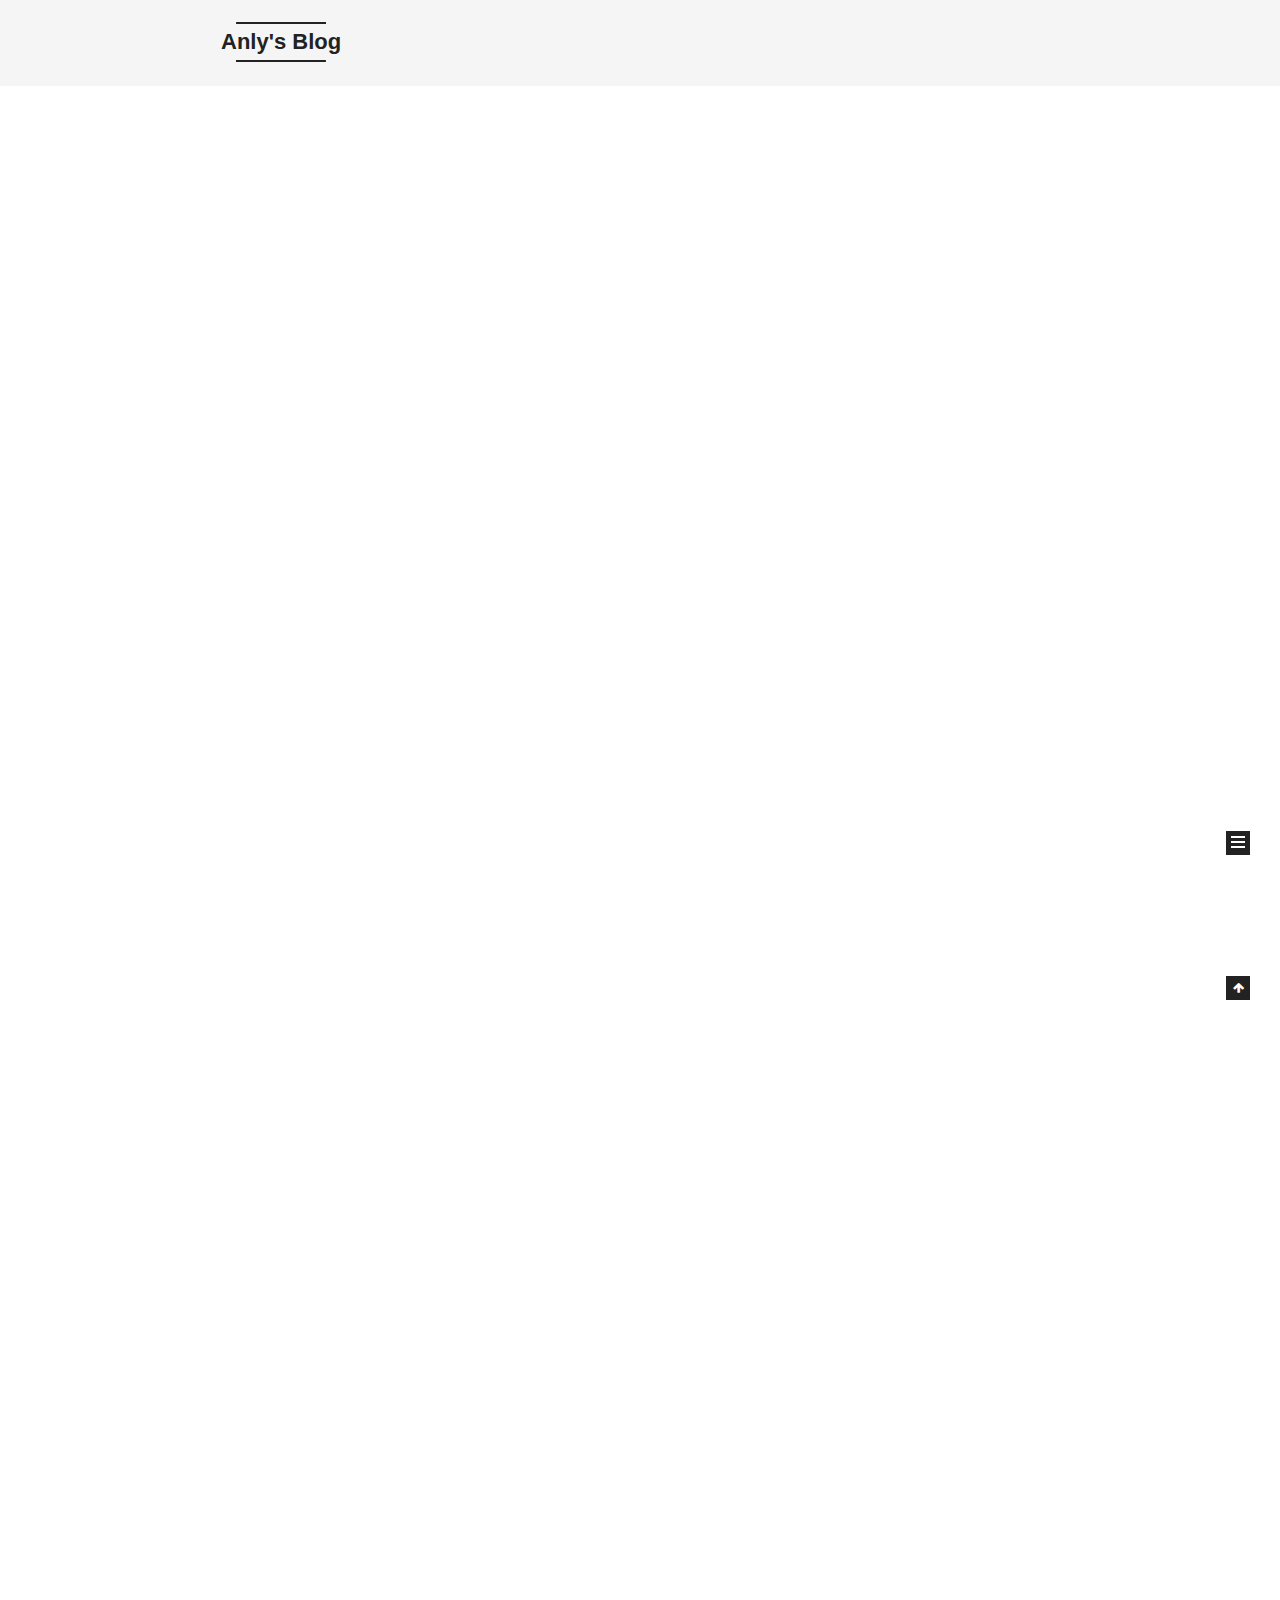
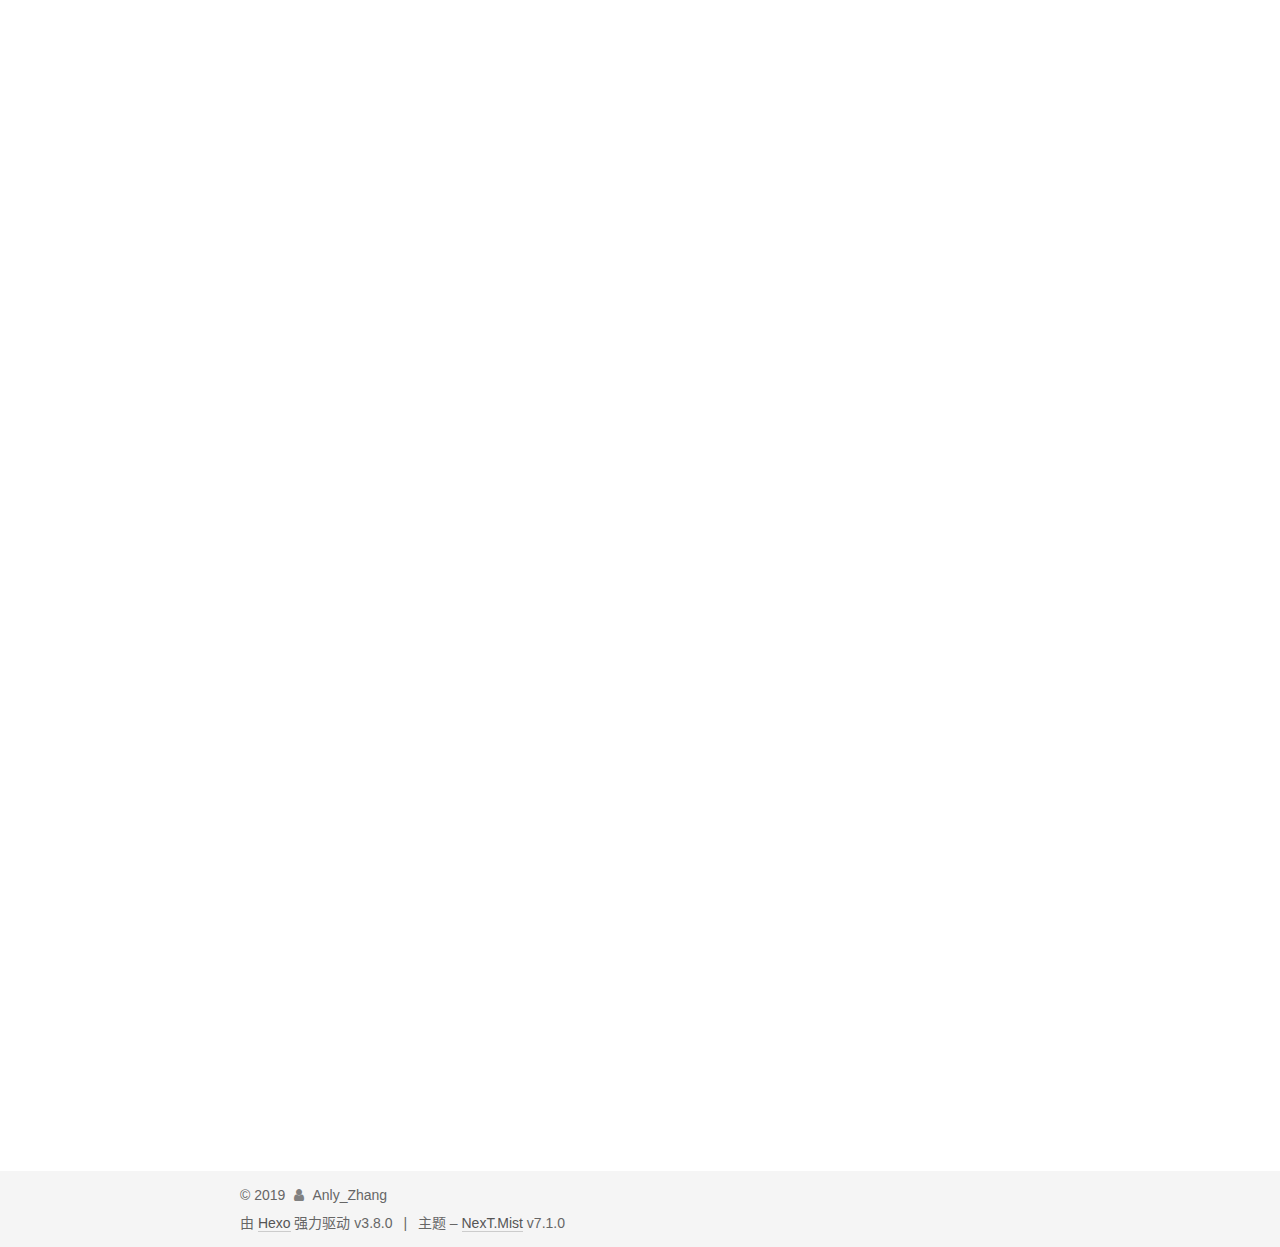
==== commit 771a5128: "Site updated: 2019-04-06 16:20:09" ====
--- a/index.html
+++ b/index.html
@@ -370,7 +370,7 @@
   
   
   <div class="post-block">
-    <link itemprop="mainEntityOfPage" href="http://yoursite.com/2019/04/03/pmm-install/">
+    <link itemprop="mainEntityOfPage" href="http://yoursite.com/2019/04/06/atlas-change/">
 
     <span hidden itemprop="author" itemscope itemtype="http://schema.org/Person">
       <meta itemprop="name" content="Anly_Zhang">
@@ -390,7 +390,7 @@
           <h1 class="post-title" itemprop="name headline">
                 
                 
-                <a href="/2019/04/03/pmm-install/" class="post-title-link" itemprop="url">PMM部署方案</a>
+                <a href="/2019/04/06/atlas-change/" class="post-title-link" itemprop="url">atlas-change</a>
               
             
           </h1>
@@ -415,7 +415,7 @@
                 
               
 
-              <time title="创建时间：2019-04-03 17:22:12 / 修改时间：18:32:42" itemprop="dateCreated datePublished" datetime="2019-04-03T17:22:12+08:00">2019-04-03</time>
+              <time title="创建时间：2019-04-06 16:05:05 / 修改时间：16:19:48" itemprop="dateCreated datePublished" datetime="2019-04-06T16:05:05+08:00">2019-04-06</time>
             
 
             
@@ -473,17 +473,197 @@
 
       
         
+          <h5 id="现有架构"><a href="#现有架构" class="headerlink" title="现有架构"></a>现有架构</h5><p><img src="https://live.staticflickr.com/7885/46632058555_224f1b6e7f_z.jpg" alt><br>
+          <!--noindex-->
+          
+            <div class="post-button text-center">
+              <a class="btn" href="/2019/04/06/atlas-change/#more" rel="contents">
+                阅读全文 &raquo;
+              </a>
+            </div>
+          
+          <!--/noindex-->
+        
+      
+    </p></div>
+
+    
+
+    
+    
+    
+
+    
+
+    
+      
+    
+    
+
+    
+
+    <footer class="post-footer">
+      
+
+      
+
+      
+
+      
+      
+        <div class="post-eof"></div>
+      
+    </footer>
+  </div>
+  
+  
+  
+  </article>
+
+
+    
+      
+
+  
+
+  
+  
+  
+
+  
+
+  <article class="post post-type-normal" itemscope itemtype="http://schema.org/Article">
+  
+  
+  
+  <div class="post-block">
+    <link itemprop="mainEntityOfPage" href="http://yoursite.com/2019/04/03/pmm-install/">
+
+    <span hidden itemprop="author" itemscope itemtype="http://schema.org/Person">
+      <meta itemprop="name" content="Anly_Zhang">
+      <meta itemprop="description" content>
+      <meta itemprop="image" content="/images/avatar.gif">
+    </span>
+
+    <span hidden itemprop="publisher" itemscope itemtype="http://schema.org/Organization">
+      <meta itemprop="name" content="Anly's Blog">
+    </span>
+
+    
+      <header class="post-header">
+
+        
+        
+          <h1 class="post-title" itemprop="name headline">
+                
+                
+                <a href="/2019/04/03/pmm-install/" class="post-title-link" itemprop="url">PMM部署方案</a>
+              
+            
+          </h1>
+        
+
+        <div class="post-meta">
+          <span class="post-time">
+
+            
+            
+            
+
+            
+              <span class="post-meta-item-icon">
+                <i class="fa fa-calendar-o"></i>
+              </span>
+              
+                <span class="post-meta-item-text">发表于</span>
+              
+
+              
+                
+              
+
+              <time title="创建时间：2019-04-03 17:22:12" itemprop="dateCreated datePublished" datetime="2019-04-03T17:22:12+08:00">2019-04-03</time>
+            
+
+            
+              
+
+              
+                
+                <span class="post-meta-divider">|</span>
+                
+
+                <span class="post-meta-item-icon">
+                  <i class="fa fa-calendar-check-o"></i>
+                </span>
+                
+                  <span class="post-meta-item-text">更新于</span>
+                
+                <time title="修改时间：2019-04-04 10:01:47" itemprop="dateModified" datetime="2019-04-04T10:01:47+08:00">2019-04-04</time>
+              
+            
+          </span>
+
+          
+            <span class="post-category">
+            
+              <span class="post-meta-divider">|</span>
+            
+              <span class="post-meta-item-icon">
+                <i class="fa fa-folder-o"></i>
+              </span>
+              
+                <span class="post-meta-item-text">分类于</span>
+              
+              
+                <span itemprop="about" itemscope itemtype="http://schema.org/Thing"><a href="/categories/database/" itemprop="url" rel="index"><span itemprop="name">database</span></a></span>
+
+                
+                
+              
+            </span>
+          
+
+          
+            
+            
+          
+
+          
+          
+
+          
+
+          
+
+          
+
+        </div>
+      </header>
+    
+
+    
+    
+    
+    <div class="post-body" itemprop="articleBody">
+
+      
+      
+
+      
+        
           <h3 id="安装包准备"><a href="#安装包准备" class="headerlink" title="安装包准备"></a>安装包准备</h3><p>PMM 有两种安装方式：</p>
 <ul>
 <li>使用Docker进行部署</li>
-<li>直接下载官方提供的集成了PMM的OVF文件<h3 id="部署环境"><a href="#部署环境" class="headerlink" title="部署环境"></a>部署环境</h3></li>
+<li>直接下载官方提供的集成了PMM的OVF文件</li>
 </ul>
-<ol>
+<h3 id="部署环境"><a href="#部署环境" class="headerlink" title="部署环境"></a>部署环境</h3><ol>
 <li>操作系统： Centos 7</li>
 <li>内存：3G</li>
-<li>硬盘：30GB<h3 id="逻辑架构"><a href="#逻辑架构" class="headerlink" title="逻辑架构"></a>逻辑架构</h3><img src="https://s2.ax1x.com/2019/04/03/AgV8M9.png" alt><h3 id="部署步骤"><a href="#部署步骤" class="headerlink" title="部署步骤"></a>部署步骤</h3></li>
+<li>硬盘：30GB</li>
 </ol>
-<ul>
+<h3 id="逻辑架构"><a href="#逻辑架构" class="headerlink" title="逻辑架构"></a>逻辑架构</h3><p><img src="https://s2.ax1x.com/2019/04/03/AgV8M9.png" alt></p>
+<h3 id="部署步骤"><a href="#部署步骤" class="headerlink" title="部署步骤"></a>部署步骤</h3><ul>
 <li>操作系统是部署Docker<figure class="highlight plain"><table><tr><td class="gutter"><pre><span class="line">1</span><br><span class="line">2</span><br><span class="line">3</span><br></pre></td><td class="code"><pre><span class="line">yum -y install docker</span><br><span class="line">systemctl start docker.service</span><br><span class="line">systemctl enable docker.service</span><br></pre></td></tr></table></figure>
 </li>
 </ul>
@@ -918,7 +1098,7 @@
                 
                   <a href="/archives/">
                 
-                    <span class="site-state-item-count">3</span>
+                    <span class="site-state-item-count">4</span>
                     <span class="site-state-item-name">日志</span>
                   </a>
                 </div>
--- a/css/main.css
+++ b/css/main.css
@@ -1760,7 +1760,7 @@
   width: 4px;
   height: 4px;
   border-radius: 50%;
-  background: #8230ff;
+  background: #aa8565;
 }
 .feed-link,
 .chat {
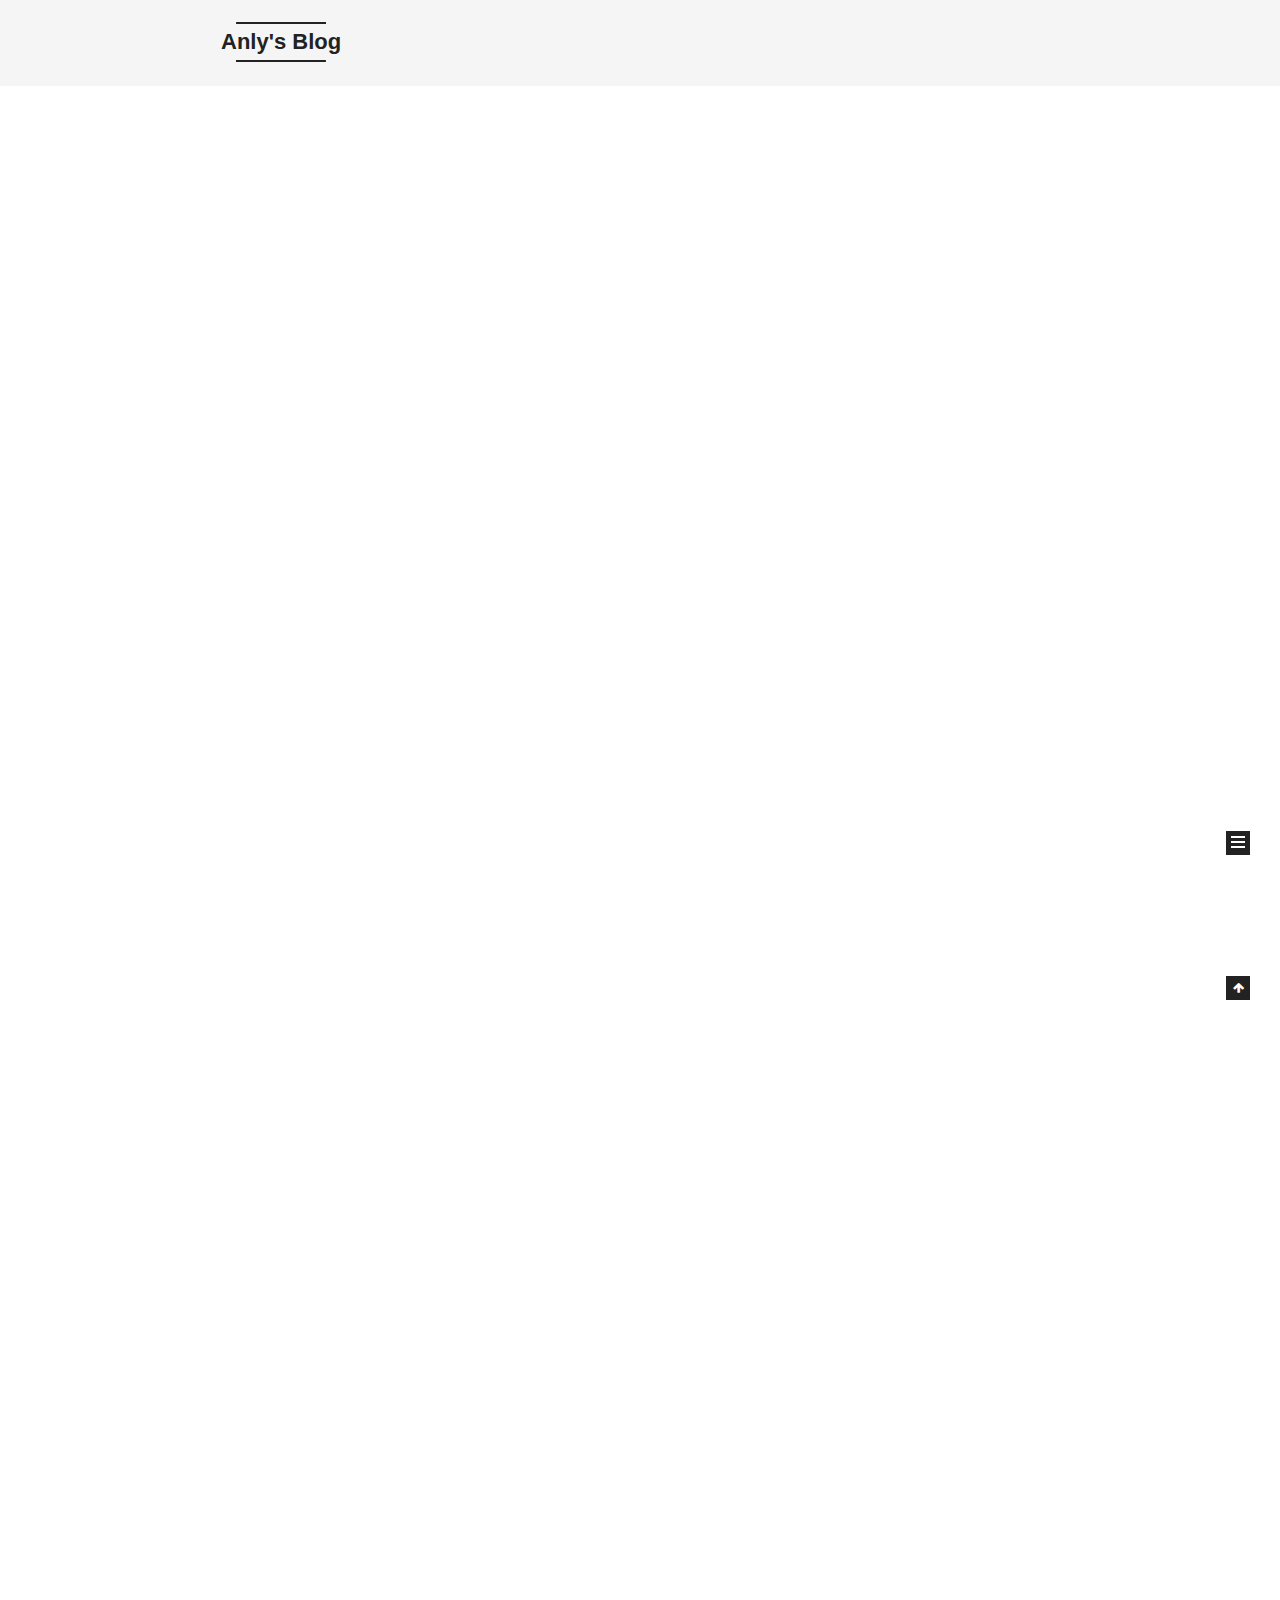
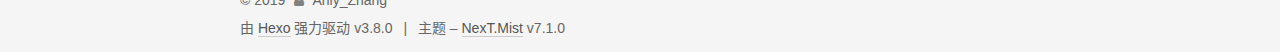
==== commit 90cd2b13: "Site updated: 2019-04-06 16:33:32" ====
--- a/index.html
+++ b/index.html
@@ -390,7 +390,7 @@
           <h1 class="post-title" itemprop="name headline">
                 
                 
-                <a href="/2019/04/06/atlas-change/" class="post-title-link" itemprop="url">atlas-change</a>
+                <a href="/2019/04/06/atlas-change/" class="post-title-link" itemprop="url">atlas主从切换</a>
               
             
           </h1>
@@ -415,7 +415,7 @@
                 
               
 
-              <time title="创建时间：2019-04-06 16:05:05 / 修改时间：16:19:48" itemprop="dateCreated datePublished" datetime="2019-04-06T16:05:05+08:00">2019-04-06</time>
+              <time title="创建时间：2019-04-06 16:05:05 / 修改时间：16:33:14" itemprop="dateCreated datePublished" datetime="2019-04-06T16:05:05+08:00">2019-04-06</time>
             
 
             
@@ -473,7 +473,7 @@
 
       
         
-          <h5 id="现有架构"><a href="#现有架构" class="headerlink" title="现有架构"></a>现有架构</h5><p><img src="https://live.staticflickr.com/7885/46632058555_224f1b6e7f_z.jpg" alt><br>
+          <h5 id="现有架构"><a href="#现有架构" class="headerlink" title="现有架构"></a>现有架构</h5><p><img src="/images/db.png" alt><br>
           <!--noindex-->
           
             <div class="post-button text-center">
--- a/css/main.css
+++ b/css/main.css
@@ -1760,7 +1760,7 @@
   width: 4px;
   height: 4px;
   border-radius: 50%;
-  background: #aa8565;
+  background: #ffc198;
 }
 .feed-link,
 .chat {
